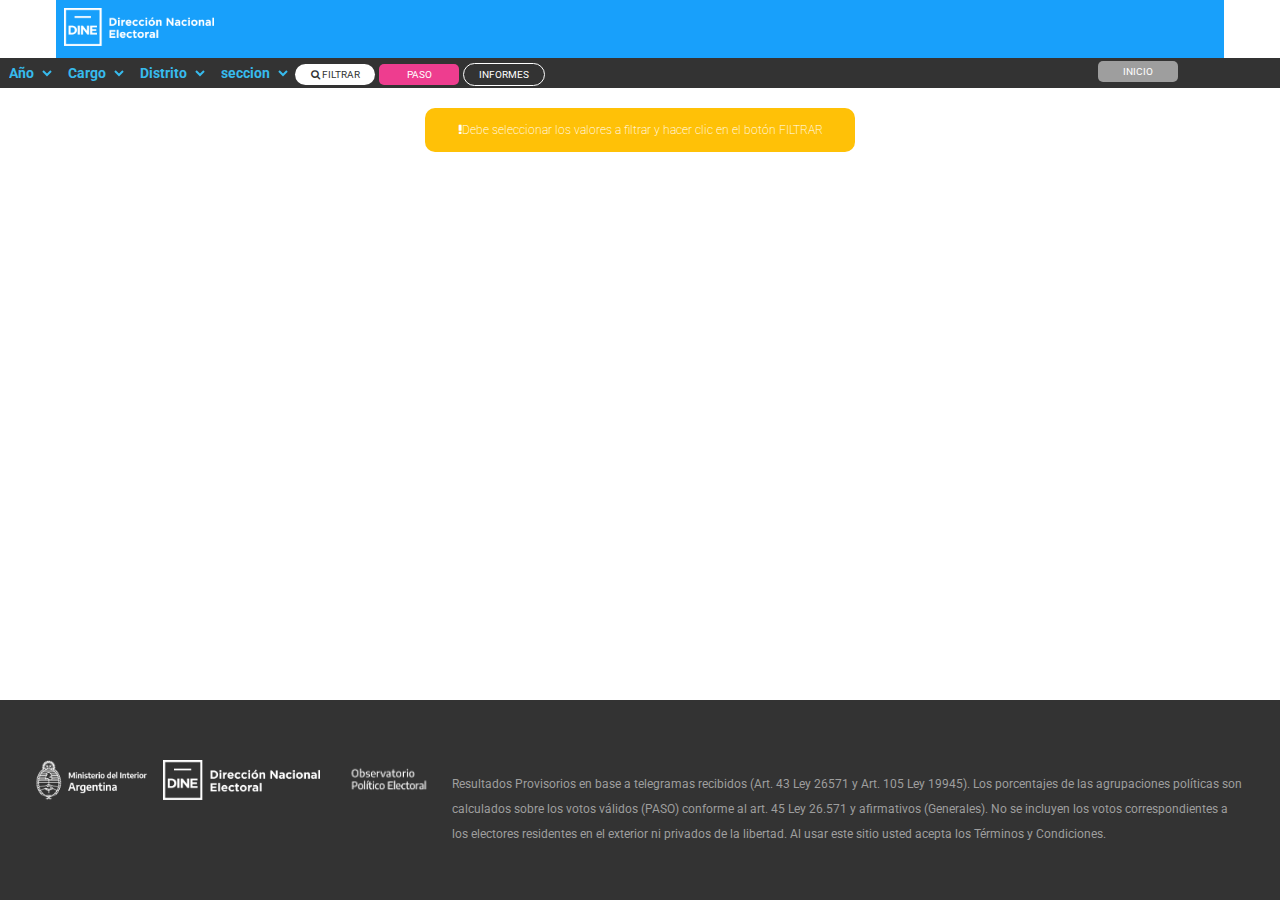
==== generales.html @ 9c4e00cb "parte 1 js" ====
<!DOCTYPE html>
<html lang="es">

<head>
    <meta charset="UTF-8" />
    <meta name="viewport" content="width=device-width, initial-scale=1.0" />
    <title>Sistema de Publicación de Resultados Electorales</title>
    <link rel="shortcut icon" type="image/png" href="img/icons/favicon-16x16.png">
    <!-- Estilos CSS -->
    <link rel="stylesheet" href="css/pages/generales.css">
    <link rel="stylesheet" href="css/common.css" />
    <link rel="stylesheet" href="https://cdnjs.cloudflare.com/ajax/libs/font-awesome/4.7.0/css/font-awesome.min.css">
    <script src="js/pages/general.js" defer></script>
    <script src="js/common.js" defer></script>
    <script src="js/pages/mapas.js" defer></script>
</head>

<body id="body">
    <header>
        <!--Barra de logo portal-->
        <div class="header-page">
            <a href="index.html"><img src="img/icons/Logo_DINE_negativo.a88f983e.png" alt="logo" class="logo"
                    width="150px"></a>
        </div>

        <!--Barra de menú principal-->
        <div class="barra-menu">


            <form action="">


                <select name="año" id="año" class="combo" onchange="elegirAño();"> <!--filtro año-->
                    <option disabled selected value="">Año</option>
                </select>

                <select name="cargo" id="cargo" class="combo" onchange="elegirCargo();"> <!--filtro cargo-->
                    <option disabled selected value="">Cargo</option>
                </select>

                <select name="distrito" id="distrito" class="combo" onchange="elegirDistrito();"> <!--filtro distrito-->
                    <option disabled selected value="">Distrito</option>
                </select>
                <input type="hidden" id="hdSeccionProvincial" name="hdSeccionProvincial">

                <select name="seccion" id="seccion" class="combo" onchange="elegirSeccion();">
                    <option disabled selected value="">seccion</option>
                </select>

                <a href="#" class="filtrar" onclick="filtrar();"><i class="fa fa-search"></i> filtrar</a>
                <!--boton filtrar con lupa-->

                <a href="paso.html" class="boton-menu-paso">Paso</a>

                <a href="informes.html" class="boton-informes">INFORMES</a> <!--boton informes-->



                <a href="index.html" class="inicio">INICIO</a><!--boton inicio-->

            </form>
        </div>

    </header>

    <!-- Contenido principal de la página -->
    <main>

        <section id="sec-messages">
            <p hidden class="error" id="error"><i class="fa fa-exclamation-triangle"></i> Error.Se produjo un error al
                intentar agregar
                resultados al informe</p> <!--mensaje de error-->
            <p hidden class="exito" id="exito"><i class="fa fa-thumbs-up"></i> Se agrego con exito el resultado al
                informe</p>
            <!--mensaje de exito-->
            <p class="incompleta" id="incompleta"><i class="fa fa-exclamation"></i>Debe seleccionar los valores a
                filtrar y hacer clic en el botón FILTRAR</p>
        </section>




        <section id="sec-titulo" hidden>
            <!--Seccion para agregar una palicula favorita por codigo-->
            <h2 id="titulo"></h2>
            <p id="subtitulo" class="texto-path"></p>
        </section>




        <section id="sec-contenido">
            <!--Seccion para contenido de la página-->
            <div id="misma-linea">
                <div hidden id="boton-enviar"><button  class="enviar-informe" id="botonInformes"
                        onclick="agregarInforme();">+AGREGAR A INFORME</button></div>


                <div id="cuadro-informativo" hidden>
                    <div class="mesas-escrutadas" hidden>
                        <svg version="1.1" id="Capa_1" xmlns="http://www.w3.org/2000/svg"
                            xmlns:xlink="http://www.w3.org/1999/xlink" x="0px" y="0px" width="841.889px"
                            height="595.281px" viewBox="0 0 841.889 595.281" enable-background="new 0 0 841.889 595.281"
                            xml:space="preserve" class="v-icon__component theme--light"
                            style="font-size: 70px; height: 70px; width: 70px;">
                            <g>
                                <path fill="#FFFFFF"
                                    d="M671.434,227.503l-43.614-14.145c-2.358-1.179-4.716-1.179-8.252,1.179 c-2.357,1.179-4.715,3.536-4.715,5.894l-1.179,3.536c-9.431-8.251-22.396-20.039-34.185-35.363V31.827 c0-7.072-5.894-11.788-11.788-11.788H198.746c-7.073,0-11.788,5.895-11.788,11.788v530.448c0,7.072,4.715,11.787,11.788,11.787 h368.955c7.073,0,11.788-4.715,11.788-11.787V348.917c1.179,2.357,3.536,3.536,4.715,4.716l44.794,14.145c1.179,0,2.357,0,3.536,0 c4.715,0,8.251-2.357,9.43-7.072s-1.179-10.609-5.894-12.967l0,0l-34.185-11.787l30.648-102.554l34.185,10.608l0,0 c4.715,1.179,10.608-1.179,12.966-7.072C679.685,234.576,676.149,228.682,671.434,227.503z M555.914,550.487H210.533V43.615 h345.381v113.162c-29.47-25.934-77.799-21.218-83.693-20.039l-3.536-34.185h35.363c5.894,0,10.609-4.715,10.609-10.609 c0-5.894-4.716-10.608-10.609-10.608H262.4c-4.715,2.357-9.43,7.072-9.43,12.966c0,5.895,4.715,10.609,10.608,10.609h35.363 l-11.787,132.022c0,2.357,1.179,5.894,2.357,8.251c2.357,2.358,4.715,3.537,7.072,3.537h103.731 c5.895,9.43,15.324,12.966,16.503,14.145c0,0,29.47,15.324,51.866,24.755c12.967,5.894,15.324,9.43,20.039,14.145 c2.357,3.537,5.894,7.073,10.609,10.609c14.146,12.967,34.185,14.146,40.078,15.324l17.682,4.715L555.914,550.487z M456.897,203.927l-8.251-3.536c-1.179-1.179-17.682-8.251-31.827-3.536c-8.251,2.357-14.145,8.251-18.86,17.682 c-2.357,4.715-3.536,8.251-3.536,12.967h-87.229l10.608-122.593h130.844L456.897,203.927z M585.383,319.448l-42.436-11.788 c-1.179,0-2.357,0-3.536,0c0,0-17.682,0-28.291-9.431c-3.536-3.536-5.894-7.072-8.251-9.43 c-5.894-7.073-11.788-12.967-27.112-20.039c-22.396-9.431-50.687-24.755-51.865-24.755c0,0-7.073-3.536-9.431-9.43 c-1.179-3.536-1.179-7.072,1.179-10.609c2.357-4.715,4.716-5.894,7.073-7.072c5.894-2.357,14.145,1.179,17.682,2.357l62.475,25.933 c4.715,1.18,15.324,4.716,22.396-2.357c4.715-4.715,3.536-11.787-2.357-21.218c-10.609-16.503-29.469-20.039-37.721-20.039 c-1.179,0-2.357,0-2.357,0c-1.179,0-2.357,0-3.536,0l0,0l-4.716-36.542l-1.179-8.251c0,0,0,0,1.179,09c0,0,56.581-8.252,76.621,24.754c15.323,25.933,38.899,50.688,56.58,62.475L585.383,319.448z">
                                </path>
                                <path fill="#FFFFFF"
                                    d="M368.49,179.174c2.357,1.179,3.536,2.357,5.894,2.357l0,0l0,0c3.536,0,5.895-1.179,8.252-3.536 l29.469-35.363c3.536-4.715,2.357-10.609-1.179-14.146c-2.357-1.179-4.715-2.357-7.072-2.357c-2.358,0-4.716,1.179-7.073,3.536 l-12.966,15.324l-9.431,11.788l-5.894-4.716l-4.715-3.536c-4.716-3.536-10.609-2.357-14.146,2.357 c-3.536,4.716-2.357,10.609,2.357,14.146L368.49,179.174z">
                                </path>
                                <path fill="#FFFFFF"
                                    d="M427.428,359.526c0-2.357,0-3.536,0-5.894c0,0,0,0,0-1.18l0,0l0,0c0-28.29-20.039-50.688-44.793-50.688 c-24.755,0-44.794,22.397-44.794,50.688l0,0l0,0c0,2.358,0,4.716,0,7.073c-14.145,16.503-23.575,40.078-23.575,67.189l0,0l0,0 c0,48.33,30.648,88.408,68.369,88.408c37.72,0,68.368-40.078,68.368-88.408l0,0l0,0 C451.003,399.604,441.573,376.029,427.428,359.526z M382.635,495.085c-23.576,0-43.615-25.933-47.151-57.76h94.302 C427.428,469.152,407.389,495.085,382.635,495.085z M406.21,344.202c-7.073-3.536-15.324-5.894-23.575-5.894 c-8.252,0-16.503,2.357-23.576,5.894c3.537-12.967,12.967-21.218,23.576-21.218C394.422,321.805,403.853,331.235,406.21,344.202z M382.635,358.347c23.575,0,43.614,24.754,47.15,57.76h-94.302C339.02,383.101,359.059,358.347,382.635,358.347z">
                                </path>
                            </g>
                        </svg>
                        <div class="contenido">
                            <p class="titulo-mesas"></p>
                            <p id="porcentaje-mesas"></p>
                        </div>

                    </div>

                    <div class="electores" hidden>

                        <svg version="1.1" id="Layer_1" xmlns="http://www.w3.org/2000/svg"
                            xmlns:xlink="http://www.w3.org/1999/xlink" x="0px" y="0px" width="841.889px"
                            height="595.281px" viewBox="0 0 841.889 595.281" enable-background="new 0 0 841.889 595.281"
                            xml:space="preserve" class="v-icon__component theme--light"
                            style="font-size: 50px; height: 50px; width: 50px;">
                            <title>comunidad</title>
                            <path fill="#FFFFFF"
                                d="M462.824,342.115h-0.59c-3.125-1.252-6.67-0.854-9.438,1.062c-10.771,7.341-23.424,11.436-36.453,11.797
                                   c-13.2-0.436-26.022-4.519-37.043-11.797c-2.89-1.642-6.43-1.642-9.319,0c-54.148,26.779-76.682,98.859-71.845,112.897
                                   c0.632,1.725,1.735,3.237,3.186,4.365c34.136,22.816,73.983,35.608,115.021,36.925c41.28-0.521,81.446-13.472,115.257-37.161
                                   c1.454-1.173,2.557-2.724,3.186-4.482C539.387,440.739,516.973,368.659,462.824,342.115z M458.813,359.693
                                   c5.067,2.88,9.848,6.237,14.275,10.027l-21.707,27.016l-21.353-26.426c10.135-1.979,19.866-5.647,28.784-10.854V359.693z
                                   M434.039,395.084l-17.342,20.999c0,0,0,0.59,0,0.826c0,0.235,0,0,0-0.826l-17.224-20.999l17.578-21.471L434.039,395.084z
                                   M373.992,359.693c8.952,5.199,18.728,8.83,28.902,10.735l-21.588,26.308l-22.061-27.252c4.616-3.762,9.55-7.117,14.746-10.027
                                   V359.693z M315.007,447.464c5.307-26.169,17.715-50.372,35.863-69.957l25.6,32.088c1.272,1.329,3,2.13,4.837,2.241
                                   c1.824-0.022,3.548-0.841,4.719-2.241l4.837-5.898l12.977,15.69l-31.853,52.497c-20.349-4.863-39.705-13.204-57.216-24.656
                                   L315.007,447.464z M416.579,478.725c-10.703-0.196-21.366-1.381-31.852-3.539l31.852-52.143l32.088,52.496
                                   c-10.662,1.965-21.481,2.952-32.323,2.95L416.579,478.725z M461.29,472.709l-32.441-52.851l12.977-15.69l4.955,5.898
                                   c1.138,1.441,2.883,2.27,4.719,2.242l0,0c1.824-0.023,3.548-0.842,4.719-2.242l25.718-32.56
                                   c18.07,19.442,30.544,43.411,36.099,69.367c-17.312,11.868-36.609,20.539-56.979,25.6L461.29,472.709z">
                            </path>
                            <path fill="#FFFFFF" d="M416.462,340.935c45.3,0,81.753-54.856,81.753-100.157c1.717-45.184-33.521-83.204-78.705-84.92
                                   s-83.204,33.521-84.92,78.706c-0.078,2.07-0.078,4.144,0,6.214C334.59,286.079,371.043,340.935,416.462,340.935z
                                   M480.756,240.778c0,1.298,0,2.596,0,3.894c-18.168-6.606-25.364-40.229-27.842-56.98C470.381,199.714,480.797,219.574,480.756,240.778z
                                   M352.05,240.778c0.387-35.316,29.094-63.76,64.412-63.822c7.58,0.036,15.093,1.435,22.178,4.129
                                   c-5.771,25.088-21.943,46.535-44.475,58.985c-12.627,7.394-27.523,9.911-41.88,7.079C352.168,244.553,352.05,242.666,352.05,240.778
                                   z M362.549,260.244c13.056-0.269,25.851-3.71,37.278-10.028c19.154-10.271,34.437-26.506,43.531-46.244
                                   c4.719,20.645,14.864,47.188,35.392,53.087c-6.96,32.56-33.268,66.418-62.406,66.418s-54.03-32.089-61.816-63.94
                                   C357.182,259.952,359.863,260.188,362.549,260.244z">
                            </path>
                            <path fill="#FFFFFF"
                                d="M542.454,249.036l0.944,3.186c0.522,1.727,0.839,3.508,0.943,5.309l0,0c-0.551,1.18-1.966,3.657-4.247,7.433
                                   l-1.062,1.77c-1.563,2.695-1.181,6.096,0.943,8.376c6.438,6.525,14.637,11.034,23.595,12.977c0.584,0.114,1.185,0.114,1.77,0
                                   c3.892,0.367,7.345-2.489,7.713-6.381c0.352-3.722-2.251-7.075-5.943-7.658c-4.577-1.021-8.934-2.859-12.859-5.427
                                   c1.602-2.582,2.87-5.356,3.775-8.258c0.116-1.177,0.116-2.362,0-3.539c-0.062-3.077-0.537-6.133-1.416-9.083l-0.943-3.422
                                   c0-1.298-0.826-2.595-1.18-3.893v-1.18c-3.318-7.425-5.047-15.462-5.073-23.595c0.729-30.418,25.977-54.486,56.395-53.759
                                   s54.486,25.977,53.759,56.395c-0.187,7.795-2.025,15.461-5.395,22.492l-2.124,7.433c-0.941,3.021-1.457,6.157-1.533,9.319
                                   c-0.116,1.177-0.116,2.362,0,3.539c-0.056,0.352-0.056,0.71,0,1.062c0.976,2.515,2.201,4.926,3.657,7.196
                                   c-2.936,1.979-6.159,3.49-9.556,4.483c-3.891,0.815-6.383,4.629-5.567,8.52c0.815,3.89,4.63,6.382,8.52,5.566
                                   c0.443-0.093,0.877-0.228,1.294-0.401c7.512-2.082,14.32-6.159,19.701-11.797c2.093-2.286,2.518-5.642,1.062-8.376l-1.062-1.77
                                   c-0.943-1.534-3.421-5.663-4.246-7.314v-0.59c0.017-1.81,0.336-3.604,0.943-5.309c0.59-2.478,1.298-4.837,1.77-6.371
                                   c15.945-34.834,0.633-75.999-34.201-91.944s-75.999-0.633-91.944,34.201c-8.279,18.087-8.396,38.857-0.319,57.036L542.454,249.036z">
                            </path>
                            <path fill="#FFFFFF" d="M642.375,297.64c-2.532-1.03-5.412-0.72-7.668,0.825c-8.872,5.963-19.276,9.24-29.965,9.438
                                   c-10.801-0.386-21.289-3.732-30.318-9.674c-2.138-1.544-4.956-1.771-7.313-0.59l0,0c-23.636,13.269-41.938,34.323-51.789,59.575
                                   c3.657,4.247,7.078,8.612,10.263,12.977c5.804-16.099,14.791-30.863,26.426-43.413l24.42,27.134
                                   c0.923,1.054,2.257,1.656,3.657,1.651l0,0c1.508-0.124,2.886-0.899,3.775-2.124l20.526-29.729l20.881,30.201
                                   c0.928,1.18,2.285,1.943,3.775,2.123l0,0c1.43-0.02,2.79-0.615,3.774-1.651l24.893-27.134c15.105,16.03,25.513,35.905,30.082,57.452
                                   c-24.783,16.33-53.728,25.214-83.405,25.6c-22.516-0.792-44.649-6.045-65.12-15.454c3.217,5.863,6.131,11.888,8.73,18.05
                                   c18.353,6.987,37.713,10.971,57.334,11.797c33.779-0.463,66.647-11.022,94.376-30.318c1.199-0.993,2.098-2.301,2.596-3.775
                                   C705.608,378.923,687.204,319.819,642.375,297.64z M579.615,342.705l-20.881-22.65c3.726-2.86,7.67-5.425,11.797-7.668
                                   c7.562,4.349,15.827,7.343,24.42,8.848L579.615,342.705z M629.989,342.705l-14.864-21.353c8.595-1.564,16.855-4.598,24.42-8.966
                                   c4.164,2.182,8.113,4.749,11.797,7.668L629.989,342.705z">
                            </path>
                            <path fill="#FFFFFF"
                                d="M628.337,190.877c-1.385-2.284-4.359-3.014-6.644-1.628c-1.115,0.676-1.91,1.773-2.204,3.044
                                   c-6.253,27.959-24.774,29.492-39.639,30.79c-8.729,0.708-18.639,1.651-18.639,11.207c0,24.185,19.465,53.323,43.53,53.323
                                   c24.066,0,43.649-29.139,43.649-53.323C643.531,219.045,636.794,204.462,628.337,190.877z M604.743,278.057
                                   c-17.932,0-33.976-24.42-34.094-43.649c3.214-1.169,6.607-1.768,10.027-1.77c13.213-1.18,34.447-2.949,44.711-27.251
                                   c5.456,9.175,9.925,18.903,13.331,29.021C638.719,253.637,622.792,278.057,604.743,278.057z">
                            </path>
                            <path fill="#FFFFFF" d="M313.709,362.996c3.304-4.011,6.843-7.903,10.5-11.797c-10.078-22.699-27.316-41.47-49.076-53.44l0,0
                                   c-2.572-1.03-5.487-0.721-7.786,0.825c-8.815,5.99-19.19,9.271-29.847,9.438c-10.771-0.347-21.232-3.697-30.2-9.674
                                   c-2.422-1.345-5.365-1.345-7.786,0c-44.476,22.061-62.879,81.046-58.985,92.606c0.544,1.449,1.483,2.717,2.713,3.657
                                   c28.015,18.697,60.712,29.161,94.377,30.201c16.017-0.268,31.911-2.851,47.188-7.669c1.908-5.903,4.153-11.693,6.724-17.341
                                   c-14.479,5.61-29.701,9.067-45.183,10.263l25.01-51.553c1.152-2.354,0.273-5.196-2.005-6.488l-10.146-5.898l21.234-27.605
                                   C295.008,330.396,306.432,345.669,313.709,362.996z M153.741,384.349c5.684-25.848,19.895-49.032,40.346-65.828l21.234,27.487
                                   l-10.146,5.898c-2.234,1.332-3.06,4.165-1.887,6.488l24.892,51.554C201.697,407.4,176.191,398.629,153.741,384.349z
                                   M232.192,396.146l-18.285-37.751l10.971-6.488c1.257-0.7,2.157-1.9,2.478-3.304c0.226-1.408-0.114-2.85-0.943-4.011l-24.303-32.088
                                   l0,0c9.059,5.185,19.108,8.401,29.493,9.438c0.472,22.65,0.708,55.564,0.59,73.731V396.146z M247.764,344.593
                                   c-1.677,2.163-1.283,5.275,0.879,6.952c0.171,0.132,0.35,0.253,0.536,0.362l10.972,6.488l-17.932,38.341c0-12.505,0-35.392,0-74.204
                                   c10.56-1.072,20.771-4.369,29.965-9.673l0,0L247.764,344.593z">
                            </path>
                            <path fill="#FFFFFF" d="M180.521,255.171c5.19,10.382,23.594,41.525,56.743,41.525c33.15,0,51.554-31.144,56.744-41.525
                                   c7.55-3.822,12.906-10.921,14.511-19.229c4.03-10.152,3.024-21.612-2.714-30.908c-1.321-1.697-2.869-3.205-4.601-4.482
                                   c-9.042-35.281-44.972-56.552-80.253-47.51c-23.321,5.977-41.532,24.188-47.509,47.51c-1.962,1.255-3.68,2.854-5.073,4.719
                                   c-5.66,9.234-6.664,20.588-2.713,30.672C167.249,244.36,172.775,251.508,180.521,255.171z M180.521,214.235
                                   c1.003-1.31,2.491-2.16,4.129-2.359l0,0c0.77,0.139,1.506-0.372,1.645-1.142c0.003-0.013,0.005-0.025,0.007-0.038
                                   c3.3-27.756,28.475-47.581,56.231-44.282c27.756,3.3,47.581,28.476,44.282,56.232c-1.465,12.33-6.69,23.515-15.232,33.058
                                   c-0.775,0.773-1.15,1.877-1.014,2.978c0.135,1.1,0.774,1.999,1.645,2.138c1.638,0.199,3.126-1.05,4.129-2.359
                                   c1.002-1.31,1.425-2.978,1.201-4.61c-0.554-5.015-1.981-9.974-4.207-14.82c-8.948-20.472-29.349-34.548-52.991-34.954
                                   c-23.548,0.422-44.031,14.704-52.997,35.176c-2.226,4.846-3.653,9.805-4.208,14.82
                                   C179.096,216.257,179.518,215.546,180.521,214.235z">
                            </path>
                        </svg>

                        <div class="contenido">
                            <p class="titulo-elec">Electores</p>
                            <p id="porcentaje-elec">44%</p>
                        </div>

                    </div>

                    <div class="participacion" hidden>

                        <svg version="1.1" id="Layer_1" xmlns="http://www.w3.org/2000/svg"
                            xmlns:xlink="http://www.w3.org/1999/xlink" x="0px" y="0px" width="841.889px"
                            height="595.281px" viewBox="0 0 841.889 595.281" enable-background="new 0 0 841.889 595.281"
                            xml:space="preserve" class="v-icon__component theme--light"
                            style="font-size: 50px; height: 50px; width: 50px;">
                            <title>participacion</title>
                            <path fill="#FFFFFF"
                                d="M508.832,212.347c-2.05-2.229-4.488-4.068-7.195-5.427c-2.793-1.033-5.824-1.238-8.73-0.59
                        c-1.705,0.26-3.37,0.735-4.955,1.416c-10.957,5.935-20.277,14.485-27.133,24.892c-4.26,6.344-10.35,11.24-17.46,14.038
                        V116.909c1.236-5.799-2.462-11.501-8.261-12.737s-11.502,2.462-12.737,8.261c-0.315,1.476-0.315,3.001,0,4.477v70.782
                        c0,2.802-2.271,5.073-5.073,5.073s-5.072-2.271-5.072-5.073V97.326c0.751-6.472-3.886-12.327-10.357-13.079
                        c-0.048-0.006-0.095-0.011-0.143-0.016c-6.479,0.673-11.188,6.473-10.515,12.953c0.005,0.047,0.011,0.095,0.016,0.142v90.247
                        c0,2.802-2.271,5.073-5.072,5.073c-2.802,0-5.073-2.271-5.073-5.073v-80.81c0.771-6.364-3.682-12.18-10.027-13.095
                        c-6.48,0.673-11.188,6.473-10.515,12.953c0.005,0.047,0.01,0.095,0.016,0.142v90.365c0,2.802-2.271,5.073-5.073,5.073
                        s-5.072-2.271-5.072-5.073v-61.816c0.751-6.472-3.886-12.327-10.357-13.079c-0.048-0.005-0.095-0.011-0.143-0.016
                        c-6.48,0.674-11.188,6.473-10.515,12.953c0.005,0.047,0.01,0.095,0.016,0.142v128.234c-1.572,18.48,6.725,36.419,21.824,47.188
                        h81.636c11.325-6.8,20.806-16.28,27.605-27.605c2.595-4.837,4.837-9.319,7.078-13.566c6.687-16.377,16.459-31.315,28.785-44.003
                        c3.446-2.846,7.115-5.409,10.971-7.668c1.093-0.64,1.863-1.711,2.123-2.949C509.631,214.033,509.414,213.078,508.832,212.347z">
                            </path>
                            <path fill="#FFFFFF" d="M328.573,348.25h127.645c4.495,0,8.14,3.645,8.14,8.14l0,0v154.66l0,0H320.552l0,0V356.272
                        C320.615,351.868,324.17,348.313,328.573,348.25z">
                            </path>
                            <rect x="339.073" y="317.695" fill="#FFFFFF" width="108.061" height="22.533"></rect>
                            <path fill="#FFFFFF" d="M657.24,282.422c-1.578-1.706-3.458-3.105-5.544-4.129c-2.162-0.592-4.444-0.592-6.606,0
                        c-1.346,0.213-2.655,0.61-3.894,1.18c-8.328,4.552-15.416,11.073-20.645,18.993c-3.306,4.799-7.938,8.529-13.331,10.736
                        v-99.804c1.083-4.431-1.632-8.899-6.062-9.982c-4.431-1.082-8.899,1.632-9.982,6.062c-0.314,1.288-0.314,2.632,0,3.92V263.9
                        c0.207,2.307-1.473,4.354-3.774,4.602c-2.343-0.122-4.143-2.12-4.021-4.462c0.002-0.047,0.005-0.093,0.009-0.14v-69.484
                        c1.083-4.431-1.632-8.899-6.062-9.981c-4.431-1.083-8.899,1.631-9.982,6.062c-0.315,1.288-0.315,2.632,0,3.92v69.013
                        c0.373,2.117-1.041,4.137-3.159,4.51c-2.117,0.372-4.136-1.042-4.509-3.159c-0.078-0.447-0.078-0.904,0-1.351v-61.816
                        c0.939-4.463-1.918-8.843-6.381-9.781c-4.463-0.939-8.842,1.917-9.781,6.381c-0.235,1.121-0.235,2.279,0,3.4v69.721
                        c0.737,2.02-0.303,4.255-2.322,4.992c-2.02,0.736-4.254-0.303-4.991-2.322c-0.315-0.862-0.315-1.808,0-2.67v-47.188
                        c0.938-4.463-1.918-8.842-6.381-9.781s-8.843,1.918-9.781,6.381c-0.236,1.121-0.236,2.279,0,3.4v98.152
                        c-1.186,13.88,4.937,27.377,16.162,35.627h62.524c8.877-5.241,16.299-12.623,21.588-21.471l5.309-10.382
                        c5.146-12.51,12.633-23.922,22.061-33.622c2.67-2.135,5.467-4.104,8.376-5.898c0.834-0.489,1.431-1.3,1.652-2.241
                        C657.869,283.641,657.694,282.938,657.24,282.422z">
                            </path>
                            <path fill="#FFFFFF" d="M519.332,386.472h97.68c3.453,0,6.252,2.799,6.252,6.252v117.971l0,0H512.608l0,0V392.724
                        c-0.01-3.453,2.781-6.26,6.234-6.27C519.006,386.454,519.169,386.46,519.332,386.472z">
                            </path>
                            <rect x="527.354" y="363.114" fill="#FFFFFF" width="82.698" height="17.224"></rect>
                            <path fill="#FFFFFF"
                                d="M304.508,320.173c-1.309-1.415-2.869-2.575-4.602-3.421c-1.851-0.524-3.812-0.524-5.662,0
                        l-3.186,0.943c-6.955,3.823-12.869,9.291-17.224,15.927c-2.748,4.048-6.654,7.173-11.207,8.966v-83.76
                        c0.419-4.117-2.505-7.824-6.606-8.376c-4.149,0.493-7.14,4.218-6.725,8.376v45.536c0.135,1.95-1.337,3.641-3.287,3.774
                        c-0.005,0.001-0.011,0.001-0.016,0.001c-1.909-0.187-3.322-1.861-3.186-3.775v-57.688c0.352-4.139-2.607-7.824-6.725-8.376
                        c-4.116,0.552-7.075,4.237-6.724,8.376v57.688c0.343,1.792-0.831,3.523-2.623,3.866c-1.792,0.344-3.522-0.831-3.865-2.623
                        c-0.079-0.41-0.079-0.832,0-1.243v-51.671c0.412-4.134-2.593-7.824-6.725-8.258c-4.1,0.493-7.071,4.144-6.724,8.258v57.688
                        c0.001,1.759-1.425,3.186-3.184,3.187s-3.186-1.425-3.187-3.184c0-0.001,0-0.002,0-0.003v-39.049
                        c0.352-4.139-2.607-7.824-6.725-8.376c-4.149,0.493-7.139,4.218-6.725,8.376v82.58c-1.079,11.861,4.222,23.405,13.921,30.318
                        h52.144c7.469-4.531,13.645-10.91,17.931-18.521l4.483-8.612c4.286-10.447,10.533-19.979,18.403-28.077
                        c2.212-1.854,4.58-3.511,7.078-4.954c0.715-0.38,1.199-1.085,1.298-1.888C305.219,321.508,305.073,320.68,304.508,320.173z">
                            </path>
                            <path fill="#FFFFFF" d="M189.368,406.999h81.518c2.867,0,5.19,2.324,5.19,5.191v98.859l0,0h-91.898l0,0V412.19
                        C184.178,409.323,186.501,406.999,189.368,406.999z">
                            </path>
                            <rect x="195.975" y="387.534" fill="#FFFFFF" width="69.013" height="14.393"></rect>
                        </svg>


                        <div class="contenido">
                            <p class="titulo-part">Participacion sobre escrutado</p>
                            <p id="porcentaje-part">44%</p>
                        </div>
                    </div>

                </div>

            </div>

            <!--si le pongo hidden a todo el div, no me lo oculta-->
            <div class="recuadros-centrales">

                <div hidden class="agrupaciones">
                    <p>Agrupaciones políticas</p>
                    <div class="barras">
                        <p class="titulo-agrupacion">juntos por el cambio</p>
                        <p>juntos</p>
                        <p>38000votos</p>
                        <div class="progress" style="background: var(--grafica-amarillo-claro);">
                            <div class="progress-bar" style="width:15%; background: var(--grafica-amarillo);">
                                <span class="progress-bar-text">15%</span>
                            </div>
                        </div>
                    </div>
                </div>

                <div class="mapas" id="mapas" hidden>
                    
                </div>




                <div hidden class="chart-wrap horizontal">
                    <p>Resumen de votos</p>
                    <div class="grid">
                        <div class="bar" style="--bar-value:85%;--bar-color:var(--grafica-amarillo);"
                            data-name="Partido 1" title="Your Blog 85%">
                        </div>
                        <div class="bar" style="--bar-value:23%; --bar-color:var(--grafica-lila); "
                            data-name="Partido 2" title="Medium 23%">
                        </div>
                        <div class="bar" style="--bar-value:7%; --bar-color:var(--grafica-bordo);" data-name="Partido 3"
                            title="Tumblr 7%"></div>
                        <div class="bar" style="--bar-value:38%; --bar-color:var(--grafica-celeste);"
                            data-name="Partido 4" title="Facebook 38%">
                        </div>
                        <div class="bar" style="--bar-value:35%; --bar-color:var(--grafica-lila-claro);"
                            data-name="Partido 5" title="YouTube 35%">
                        </div>
                        <div class="bar" style="--bar-value:30%; --bar-color:var(--grafica-bordo);"
                            data-name="Partido 6" title="LinkedIn 30%">
                        </div>
                        <div class="bar" style="--bar-value:5%; --bar-color:var(--grafica-amarillo);"
                            data-name="Partido 7" title="Twitter 5%"></div>
                        <div class="bar" style="--bar-value:20%; --bar-color:var(--grafica-amarillo);" data-name="Otros"
                            title="Other 20%">
                        </div>
                    </div>
                </div>
            </div>
        </section>

    </main>
    <!--Pie de página-->
    <footer>

        <div id="logos">
            <img src="img/icons/Ministerio-del-Interior_pluma.1ab9a7a7.png" alt="ministerio del interior"
                class="pie-imagen">
            <img src="img/Logo_DINE_negativo.png" alt="logo dine" class="pie-imagen">
            <img src="img/icons/logos_001-10.4430c8d5.png" alt="observatorio politico Electoral" class="pie-imagen">
            <p class="footer-p">Resultados Provisorios en base a telegramas recibidos (Art. 43 Ley 26571 y Art. 105
                Ley
                19945). Los
                porcentajes de las agrupaciones políticas son calculados sobre los votos válidos (PASO) conforme al
                art.
                45 Ley 26.571 y afirmativos (Generales). No se incluyen los votos correspondientes a los electores
                residentes en el exterior ni privados de la libertad. Al usar este sitio usted acepta los
                <a class="pagina-blanco" href="paginaenblanco.html">Términos y Condiciones.</a>
            </p>
        </div>

    </footer>
</body>


</html>
---- css/pages/generales.css ----
.filtrar {
    background-color: white;
    border-radius: 15px;
    padding: 5px;
    font-size: 10px;
    text-transform: uppercase;
    text-align: center;
    color: var(--textos);
    display: inline-block;
    /*sin esto no me deja ponerle tamaño*/
    width: 70px;
    text-decoration: none;

}

.inicio {
    background-color: var(--gris-claro);
    border-radius: 5px;
    padding: 5px;
    color: #FFF;
    font-size: 10px;
    text-transform: uppercase;
    text-align: center;
    width: 70px;
    text-decoration: none;
    display: inline-block;
    margin-top: 3px;
    position: absolute;
    right: 0px;
    margin-right: 8%;


}

.inicio:hover {
    color: var(--textos);
}

@media (max-width: 768px) { /*para que cuando se achique la patalla no se rompa*/
    .inicio {
        float: none; /*para que el boton inicio no quede en el lugar*/
        position: static; /* vuelve al valor por defecto */
    }
    .barra-menu{
        white-space: nowrap; /*para que no se divida */
        overflow-x: auto; /* barrita desplazamiento*/
     
    }
}

.boton-informes {
    border-radius: 15px;
    border: 1px solid white;
    color: #FFF;
    font-size: 10px;
    text-align: center;
    display: inline-block;
    /*sin esto no me deja ponerle tamaño*/
    width: 70px;
    text-decoration: none;
    padding: 5px;


}

.boton-informes:hover {
    background-color: var(--gris-claro);
}


.combo {
    background-color: transparent;
    border: none;
    font-size: 14px;
    height: 30px;
    padding: 5px;
    color: var(--celeste);
    font-weight: bold;
}

.boton-menu-paso {
    background-color: var(--magenta);
    border-radius: 5px;
    padding: 5px;
    color: #fff;
    font-size: 10px;
    text-transform: uppercase;
    text-align: center;
    display: inline-block;
    width: 70px;
    text-decoration: none;

}

.boton-menu-paso:hover {
    background-color: var(--gris-claro);
}





#sec-titulo {
    margin-left: 100px;

}



.texto-path {
    /*TEXTO ABAJO TITULO*/
    font-size: 14px;
    font-family: 'Roboto';
    color: var(--celeste);

}

#misma-linea{
    display: flex;
    justify-content: space-around;
    
}
.enviar-informe {
    background-color: var(--gris-claro);
    color: white;
    font-size: 15px;
    text-align: center;
    padding: 5px;
    border-radius: 5px;
    text-transform: uppercase;
    border: none;
    margin-left: 100px;
    margin-top: 50px;

}

/*BOTON ENVIAR INFORME*/

.enviar-informe:hover {
    color: var(--textos);
}

.mesas-escrutadas {
    background-color: var(--celeste);
    border-radius: 10px;
    margin: 15px;
    width: 184px;
    height: 70px;
    padding: 0.5rem 1rem;
    color: #FFF;
    font-size: 12px;
    display: flex;
}

.contenido > p {
    color: #FFF;
    font-size: 12px;

}


.electores {
    background-color: var(--magenta);
    border-radius: 10px;
    margin: 15px;
    width: 184px;
    height: 70px;
    padding: 0.5rem 1rem;
    color: #FFF;
    font-size: 12px;
    display: flex;
}





.participacion {
    background-color: var(--morado);
    border-radius: 10px;
    margin: 15px;
    width: 184px;
    height: 70px;
    padding: 0.5rem 1rem;
    color: #FFF;
    font-size: 12px;
    display: flex;

}


#misma-linea{
    display: none;
}


#cuadro-informativo {
    display: flex;
    flex-direction: row;
    justify-content: flex-end;
    margin-right: 50px;
    
}


.recuadros-centrales {
    display: flex;
    align-items: center;
    justify-content: center;
}

.recuadros-centrales>div {
    border-radius: 25px;
    border: 1px var(--borde-Grilla) solid;
    box-shadow: 2px 2px 2px 1px rgba(0, 0, 0, 0.2);
    height: 370px;
    width: 30%;
    margin: 2%;
    margin-bottom: 10%;

}

.chart-wrap>p,
.mapas>p,
.agrupaciones>p {
    font-weight: bold;
    text-align: center;
    padding: 1.8em 0px 0px;
    white-space: nowrap;

}


.barras {
    overflow-y: scroll;
    font-size: 11px;
    color: var(--textos);
    padding: 5px;
    text-transform: uppercase;
    font-weight: bold;
    

}
/*¡¡¡¡PREGUNTAR SOBRE CORRECCION DE BARRAS!!!!!!!!!!!*/

.titulo-agrupacion {
    font-size: 12px;
    font-weight: bold;
    border-bottom: 1px solid var(--borde-Grilla);
}



/*barra de progreso*/
.progress {
    height: 35px;
    width: 100%;
    border-radius: 5px;
    margin-bottom: 15px;
}

.progress-bar {
    height: 100%;
    display: flex;
    align-items: center;
    transition: width 0.25s;
    border-radius: 5px;
}

.progress-bar-text {
    margin-left: 10px;
    font-weight: bold;
    color: var(--textos);
    font-size: 9px;
}



.chart-wrap {
    --chart-width: 260px;
    --grid-color: #aaa;
    --bar-thickness: 25px;
    --bar-rounded: 3px;
    --bar-spacing: 10px;
    font-family: sans-serif;
    width: var(--chart-width);
}

.chart-wrap .title {
    font-weight: bold;
    padding: 1.8em 0 2.8em;
    text-align: center;
    white-space: nowrap;
}

/* cuando definimos el gráfico en horizontal, lo giramos 90 grados */
.chart-wrap.horizontal .grid {
    transform: rotate(-90deg);
}

.chart-wrap.horizontal .bar::after {
    /* giramos las letras para horizontal*/
    transform: rotate(45deg);
    padding-top: 0px;
    display: block;
}

.chart-wrap .grid {
    margin-left: 80px;
    position: relative;
    padding: 5px 0 5px 0;
    height: 80%;
    width: 50%;
    border-left: 2px solid var(--grid-color);
    font-size: 10px;

}

/* posicionamos el % del gráfico*/
.chart-wrap .grid::before {
    font-size: 0.8em;
    font-weight: bold;
    content: '0%';
    position: absolute;
    left: -0.5em;
    top: -1.5em;
}

.chart-wrap .grid::after {
    font-size: 0.8em;
    font-weight: bold;
    content: '100%';
    position: absolute;
    right: -1.5em;
    top: -1.5em;
}

/* giramos las valores de 0% y 100% para horizontal */
.chart-wrap.horizontal .grid::before,
.chart-wrap.horizontal .grid::after {
    transform: rotate(90deg);
}

.chart-wrap .bar {
    width: var(--bar-value);
    height: var(--bar-thickness);
    margin: var(--bar-spacing) 0;
    background-color: var(--bar-color);
    border-radius: 0 var(--bar-rounded) var(--bar-rounded) 0;
}

.chart-wrap .bar:hover {
    opacity: 0.7;
}

.chart-wrap .bar::after {
    content: attr(data-name);
    margin-left: 100%;
    padding: 10px;
    display: inline-block;
    white-space: nowrap;
}
---- css/common.css ----
@import url('https://fonts.googleapis.com/css?family=Roboto:100,300,400,500,700,900');

* {
  font-family: 'Roboto', sans-serif;
}

*:root {

  --magenta: #ee3d8f;
  --celeste: #37bbed;
  --morado: #9283be;
  --gris-claro: #9e9e9e;
  --titulos: #333;
  --textos: #333;
  --fondo-pantalla: rgb(235, 245, 251);
  --fondo-Cabecera: #18a0fb;
  --fondo-Footer: #333;
  --fondo-Menu: #333;
  --texto-footer: #9e9e9e;
  --titulo-Grilla: #727272;
  --borde-inferior-Grilla: #727272;
  --borde-Grilla: #c5c5c5;
  --grafica-amarillo: rgb(252, 210, 0);
  --grafica-amarillo-claro: rgba(252, 210, 0, 0.3);
  --grafica-celeste: rgb(0, 169, 232);
  --grafica-celeste-claro: rgba(0, 169, 232, 0.3);
  --grafica-bordo: rgb(171, 40, 40);
  --grafica-bordo-claro: rgba(171, 40, 40, 0.3);
  --grafica-lila: rgb(112, 76, 159);
  --grafica-lila-claro: rgba(112, 76, 159, 0.5);
  --grafica-lila2: rgb(77, 46, 110);
  --grafica-lila2-claro: rgba(77, 46, 110, 0.5);
  --grafica-gris: rgb(128, 128, 128);
  --grafica-gris-claro: rgb(128, 128, 128, 0.5);
  --grafica-verde: rgb(102, 171, 60);
  --grafica-verde-claro: rgba(102, 171, 60, 0.5);
  --mensaje-usuario-amarillo: #ffc107;
  --mensaje-usuario-verde: #28a745;
  --mensaje-usuario-rojo: #dc3545;
}

html,
body {
  margin: 0;
  padding: 0;
  background-color: rgb(255, 255, 255);
  height: 100%;


}
 /*en el body cuando no hay contenido asi, cuando pongo contenido, padding-bottom 15 px */

body {
  position: relative;
  margin: 0;

}

p {
  font-size: 12px;
  color: var(--textos);
  font-family: 'Roboto';
}

h1 {
  font-size: 26px;
  color: var(--titulos);
  font-family: 'Roboto';
  padding-bottom: 20px;
}

h2 {
  font-size: 22px;
  color: var(--titulos);
  font-family: 'Roboto';
}

h3 {
  font-size: 18px;
  color: var(--titulos);
  font-family: 'Roboto';
}

.header-page {
  padding: 0.5rem;
  background-color: var(--fondo-Cabecera);
  color: white;
  margin: 0px auto auto auto;
  width: 90%;

}

.barra-menu {
  margin-left: 0;
  /*con los dos margenes 13px y el padding de 20px queda mal */
  margin-right: 0;
  background-color: var(--fondo-Menu);
  width: 100%;
  color: white;

}

footer {
  background-color: var(--fondo-Footer);
  min-height: 200px;
  width: 100%;
  position: absolute;
  bottom: 0;
}



.footer-p {
  color: var(--texto-footer);
  line-height: 25px;
  margin-bottom: 0%;

}

.pie-imagen {
  height: 40px;
  margin-right: 15px;
  max-width: 100%;
}

#logos {
  display: flex;
  padding: 35px 35px 0px 35px;
  margin-top: 25px;

}

.pagina-blanco {
  text-decoration: none;
  color: var(--texto-footer);
}

@media screen and (max-width: 800px) and (max-height: 800px) {
  body {
    display: flex;
    
   
  flex-direction: column;
    min-height: 100vh;  
    margin: 0; /
  }
  
  main {
    flex: 1; /*  ocupa espacio disponible */
  }
  
  footer {
    background-color: var(--fondo-Footer);
    min-height: 200px;
    width: 100%;
    
  }
  
  
  #logos {
    display: flex;
    flex-wrap: wrap;
    padding: 35px;
    margin-top: 25px;
    justify-content: space-around;
  }
}

.error {
  background-color: var(--mensaje-usuario-rojo);
  width: 400px;
  margin: 20px auto;
  padding: 15px;
  border-radius: 10px;
  color: #FFffFF;
  font-size: 12px;
  font-weight: 200;
  text-align: center;

}

.exito {
  background-color: var(--mensaje-usuario-verde);
  width: 400px;
  margin: 20px auto;
  padding: 15px;
  border-radius: 10px;
  color: #FFffFF;
  font-size: 12px;
  font-weight: 200;
  text-align: center;

}

.incompleta {
  background-color: var(--mensaje-usuario-amarillo);
  width: 400px;
  margin: 20px auto;
  padding: 15px;
  border-radius: 10px;
  color: #FFffFF;
  font-size: 12px;
  font-weight: 200;
  text-align: center;

}
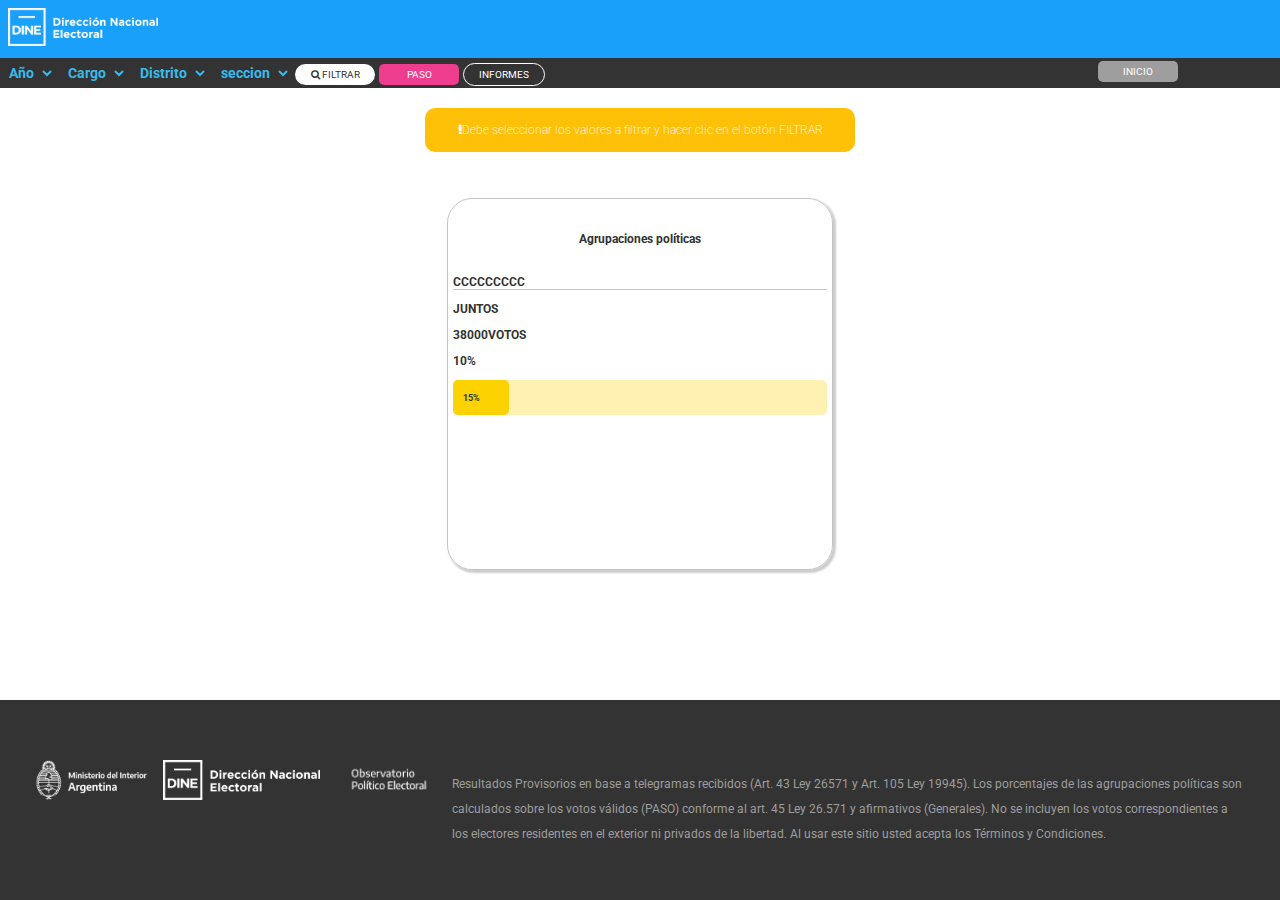
==== commit 9e3e208d: "avance 2" ====
--- a/generales.html
+++ b/generales.html
@@ -19,8 +19,12 @@
     <header>
         <!--Barra de logo portal-->
         <div class="header-page">
-            <a href="index.html"><img src="img/icons/Logo_DINE_negativo.a88f983e.png" alt="logo" class="logo"
-                    width="150px"></a>
+            <div class="header-page-conten">
+
+
+                <a href="index.html"><img src="img/icons/Logo_DINE_negativo.a88f983e.png" alt="logo" class="logo"
+                        width="150px"></a>
+            </div>
         </div>
 
         <!--Barra de menú principal-->
@@ -80,8 +84,9 @@
 
 
 
+        <!--titulo y subtitulo-->
         <section id="sec-titulo" hidden>
-            <!--Seccion para agregar una palicula favorita por codigo-->
+
             <h2 id="titulo"></h2>
             <p id="subtitulo" class="texto-path"></p>
         </section>
@@ -91,13 +96,15 @@
 
         <section id="sec-contenido">
             <!--Seccion para contenido de la página-->
-            <div id="misma-linea">
-                <div hidden id="boton-enviar"><button  class="enviar-informe" id="botonInformes"
-                        onclick="agregarInforme();">+AGREGAR A INFORME</button></div>
-
-
-                <div id="cuadro-informativo" hidden>
-                    <div class="mesas-escrutadas" hidden>
+            <div hidden id="misma-linea">
+                <div id="boton-enviar">
+                    <button class="enviar-informe" id="botonInformes" onclick="agregarInforme();">+AGREGAR A
+                        INFORME</button>
+                </div>
+
+
+                <div id="cuadro-informativo">
+                    <div class="mesas-escrutadas">
                         <svg version="1.1" id="Capa_1" xmlns="http://www.w3.org/2000/svg"
                             xmlns:xlink="http://www.w3.org/1999/xlink" x="0px" y="0px" width="841.889px"
                             height="595.281px" viewBox="0 0 841.889 595.281" enable-background="new 0 0 841.889 595.281"
@@ -122,7 +129,7 @@
 
                     </div>
 
-                    <div class="electores" hidden>
+                    <div class="electores">
 
                         <svg version="1.1" id="Layer_1" xmlns="http://www.w3.org/2000/svg"
                             xmlns:xlink="http://www.w3.org/1999/xlink" x="0px" y="0px" width="841.889px"
@@ -217,7 +224,7 @@
 
                     </div>
 
-                    <div class="participacion" hidden>
+                    <div class="participacion">
 
                         <svg version="1.1" id="Layer_1" xmlns="http://www.w3.org/2000/svg"
                             xmlns:xlink="http://www.w3.org/1999/xlink" x="0px" y="0px" width="841.889px"
@@ -282,6 +289,7 @@
                             <p class="titulo-part">Participacion sobre escrutado</p>
                             <p id="porcentaje-part">44%</p>
                         </div>
+
                     </div>
 
                 </div>
@@ -291,12 +299,16 @@
             <!--si le pongo hidden a todo el div, no me lo oculta-->
             <div class="recuadros-centrales">
 
-                <div hidden class="agrupaciones">
+
+
+                <!--AGUPACIONESSSSSSSSSSSSSSSSSSSSSSSSSSSSSSS-->
+                <div class="agrupaciones" id="contenedorAgrupaciones">
                     <p>Agrupaciones políticas</p>
                     <div class="barras">
-                        <p class="titulo-agrupacion">juntos por el cambio</p>
-                        <p>juntos</p>
-                        <p>38000votos</p>
+                        <p class="titulo-agrupacion">ccccccccc</p>
+                        <p id="nombre">juntos</p>
+                        <p id="valor">38000votos</p>
+                        <p id="votos">10%</p>
                         <div class="progress" style="background: var(--grafica-amarillo-claro);">
                             <div class="progress-bar" style="width:15%; background: var(--grafica-amarillo);">
                                 <span class="progress-bar-text">15%</span>
@@ -305,35 +317,45 @@
                     </div>
                 </div>
 
-                <div class="mapas" id="mapas" hidden>
-                    
-                </div>
-
-
-
-
+
+                <!--MAPAAAAAAAAAAAAAAAAAAAAAAAAA-->
+                <div class="mapas" id="mapas" hidden></div>
+
+
+
+
+                <!--RESUMENNNNNNNNNNNNNNNNN-->
                 <div hidden class="chart-wrap horizontal">
                     <p>Resumen de votos</p>
                     <div class="grid">
                         <div class="bar" style="--bar-value:85%;--bar-color:var(--grafica-amarillo);"
                             data-name="Partido 1" title="Your Blog 85%">
                         </div>
+
                         <div class="bar" style="--bar-value:23%; --bar-color:var(--grafica-lila); "
                             data-name="Partido 2" title="Medium 23%">
                         </div>
+
                         <div class="bar" style="--bar-value:7%; --bar-color:var(--grafica-bordo);" data-name="Partido 3"
-                            title="Tumblr 7%"></div>
+                            title="Tumblr 7%">
+                        </div>
+
                         <div class="bar" style="--bar-value:38%; --bar-color:var(--grafica-celeste);"
                             data-name="Partido 4" title="Facebook 38%">
                         </div>
+
                         <div class="bar" style="--bar-value:35%; --bar-color:var(--grafica-lila-claro);"
                             data-name="Partido 5" title="YouTube 35%">
                         </div>
+
                         <div class="bar" style="--bar-value:30%; --bar-color:var(--grafica-bordo);"
                             data-name="Partido 6" title="LinkedIn 30%">
                         </div>
+
                         <div class="bar" style="--bar-value:5%; --bar-color:var(--grafica-amarillo);"
-                            data-name="Partido 7" title="Twitter 5%"></div>
+                            data-name="Partido 7" title="Twitter 5%">
+                        </div>
+
                         <div class="bar" style="--bar-value:20%; --bar-color:var(--grafica-amarillo);" data-name="Otros"
                             title="Other 20%">
                         </div>
--- a/css/common.css
+++ b/css/common.css
@@ -51,10 +51,12 @@
  /*en el body cuando no hay contenido asi, cuando pongo contenido, padding-bottom 15 px */
 
 body {
-  position: relative;
   margin: 0;
-
-}
+  
+
+
+}
+
 
 p {
   font-size: 12px;
@@ -86,6 +88,10 @@
   background-color: var(--fondo-Cabecera);
   color: white;
   margin: 0px auto auto auto;
+  width: 100%;
+
+}
+.header-page-conten {
   width: 90%;
 
 }
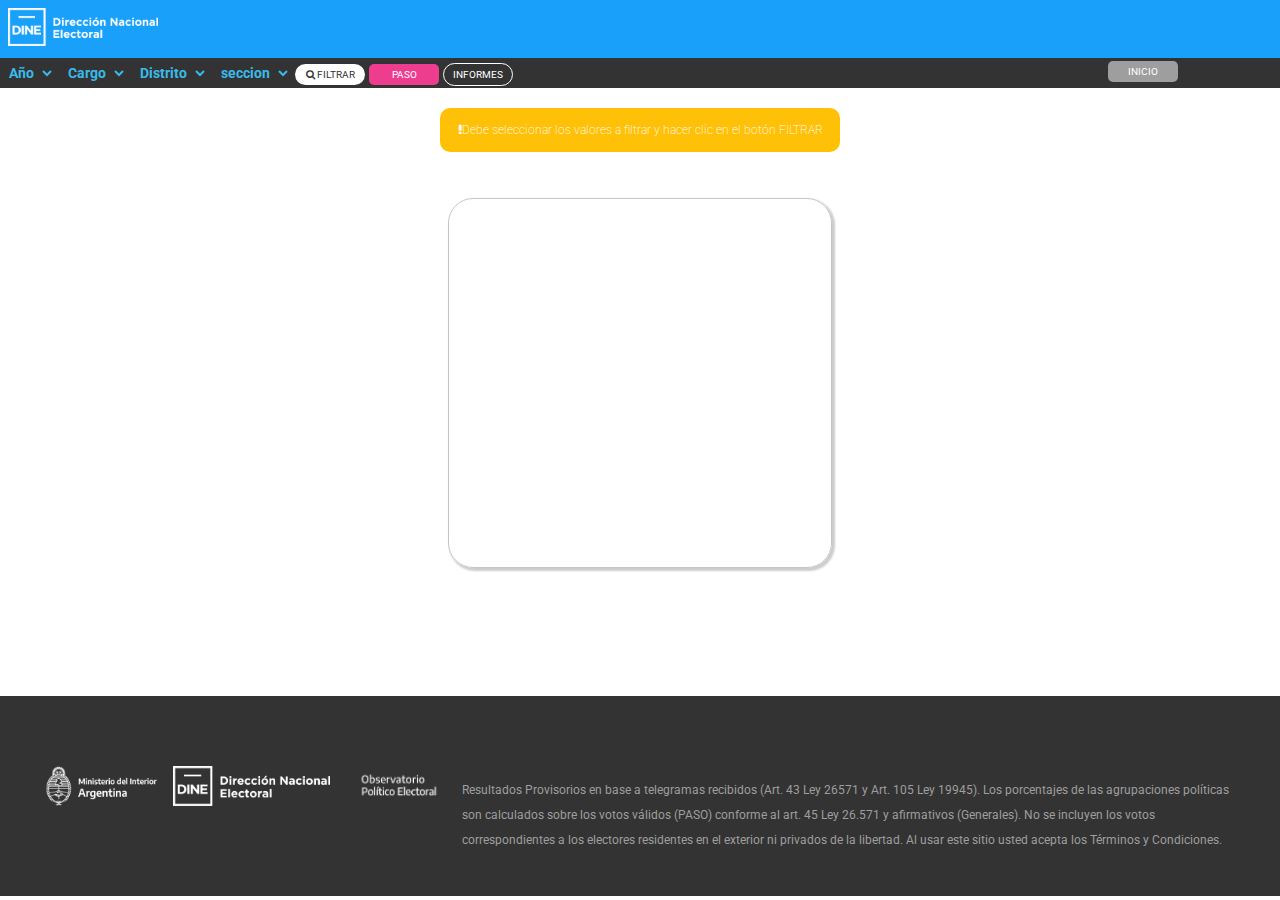
==== commit 9292085c: "parte 2 avance" ====
--- a/generales.html
+++ b/generales.html
@@ -16,129 +16,134 @@
 </head>
 
 <body id="body">
-    <header>
-        <!--Barra de logo portal-->
-        <div class="header-page">
-            <div class="header-page-conten">
-
-
-                <a href="index.html"><img src="img/icons/Logo_DINE_negativo.a88f983e.png" alt="logo" class="logo"
-                        width="150px"></a>
+    <div class="container">
+        <header>
+            <!--Barra de logo portal-->
+            <div class="header-page">
+                <div class="header-page-conten">
+
+
+                    <a href="index.html"><img src="img/icons/Logo_DINE_negativo.a88f983e.png" alt="logo" class="logo"
+                            width="150px"></a>
+                </div>
             </div>
-        </div>
-
-        <!--Barra de menú principal-->
-        <div class="barra-menu">
-
-
-            <form action="">
-
-
-                <select name="año" id="año" class="combo" onchange="elegirAño();"> <!--filtro año-->
-                    <option disabled selected value="">Año</option>
-                </select>
-
-                <select name="cargo" id="cargo" class="combo" onchange="elegirCargo();"> <!--filtro cargo-->
-                    <option disabled selected value="">Cargo</option>
-                </select>
-
-                <select name="distrito" id="distrito" class="combo" onchange="elegirDistrito();"> <!--filtro distrito-->
-                    <option disabled selected value="">Distrito</option>
-                </select>
-                <input type="hidden" id="hdSeccionProvincial" name="hdSeccionProvincial">
-
-                <select name="seccion" id="seccion" class="combo" onchange="elegirSeccion();">
-                    <option disabled selected value="">seccion</option>
-                </select>
-
-                <a href="#" class="filtrar" onclick="filtrar();"><i class="fa fa-search"></i> filtrar</a>
-                <!--boton filtrar con lupa-->
-
-                <a href="paso.html" class="boton-menu-paso">Paso</a>
-
-                <a href="informes.html" class="boton-informes">INFORMES</a> <!--boton informes-->
-
-
-
-                <a href="index.html" class="inicio">INICIO</a><!--boton inicio-->
-
-            </form>
-        </div>
-
-    </header>
-
-    <!-- Contenido principal de la página -->
-    <main>
-
-        <section id="sec-messages">
-            <p hidden class="error" id="error"><i class="fa fa-exclamation-triangle"></i> Error.Se produjo un error al
-                intentar agregar
-                resultados al informe</p> <!--mensaje de error-->
-            <p hidden class="exito" id="exito"><i class="fa fa-thumbs-up"></i> Se agrego con exito el resultado al
-                informe</p>
-            <!--mensaje de exito-->
-            <p class="incompleta" id="incompleta"><i class="fa fa-exclamation"></i>Debe seleccionar los valores a
-                filtrar y hacer clic en el botón FILTRAR</p>
-        </section>
-
-
-
-
-        <!--titulo y subtitulo-->
-        <section id="sec-titulo" hidden>
-
-            <h2 id="titulo"></h2>
-            <p id="subtitulo" class="texto-path"></p>
-        </section>
-
-
-
-
-        <section id="sec-contenido">
-            <!--Seccion para contenido de la página-->
-            <div hidden id="misma-linea">
-                <div id="boton-enviar">
-                    <button class="enviar-informe" id="botonInformes" onclick="agregarInforme();">+AGREGAR A
-                        INFORME</button>
-                </div>
-
-
-                <div id="cuadro-informativo">
-                    <div class="mesas-escrutadas">
-                        <svg version="1.1" id="Capa_1" xmlns="http://www.w3.org/2000/svg"
-                            xmlns:xlink="http://www.w3.org/1999/xlink" x="0px" y="0px" width="841.889px"
-                            height="595.281px" viewBox="0 0 841.889 595.281" enable-background="new 0 0 841.889 595.281"
-                            xml:space="preserve" class="v-icon__component theme--light"
-                            style="font-size: 70px; height: 70px; width: 70px;">
-                            <g>
-                                <path fill="#FFFFFF"
-                                    d="M671.434,227.503l-43.614-14.145c-2.358-1.179-4.716-1.179-8.252,1.179 c-2.357,1.179-4.715,3.536-4.715,5.894l-1.179,3.536c-9.431-8.251-22.396-20.039-34.185-35.363V31.827 c0-7.072-5.894-11.788-11.788-11.788H198.746c-7.073,0-11.788,5.895-11.788,11.788v530.448c0,7.072,4.715,11.787,11.788,11.787 h368.955c7.073,0,11.788-4.715,11.788-11.787V348.917c1.179,2.357,3.536,3.536,4.715,4.716l44.794,14.145c1.179,0,2.357,0,3.536,0 c4.715,0,8.251-2.357,9.43-7.072s-1.179-10.609-5.894-12.967l0,0l-34.185-11.787l30.648-102.554l34.185,10.608l0,0 c4.715,1.179,10.608-1.179,12.966-7.072C679.685,234.576,676.149,228.682,671.434,227.503z M555.914,550.487H210.533V43.615 h345.381v113.162c-29.47-25.934-77.799-21.218-83.693-20.039l-3.536-34.185h35.363c5.894,0,10.609-4.715,10.609-10.609 c0-5.894-4.716-10.608-10.609-10.608H262.4c-4.715,2.357-9.43,7.072-9.43,12.966c0,5.895,4.715,10.609,10.608,10.609h35.363 l-11.787,132.022c0,2.357,1.179,5.894,2.357,8.251c2.357,2.358,4.715,3.537,7.072,3.537h103.731 c5.895,9.43,15.324,12.966,16.503,14.145c0,0,29.47,15.324,51.866,24.755c12.967,5.894,15.324,9.43,20.039,14.145 c2.357,3.537,5.894,7.073,10.609,10.609c14.146,12.967,34.185,14.146,40.078,15.324l17.682,4.715L555.914,550.487z M456.897,203.927l-8.251-3.536c-1.179-1.179-17.682-8.251-31.827-3.536c-8.251,2.357-14.145,8.251-18.86,17.682 c-2.357,4.715-3.536,8.251-3.536,12.967h-87.229l10.608-122.593h130.844L456.897,203.927z M585.383,319.448l-42.436-11.788 c-1.179,0-2.357,0-3.536,0c0,0-17.682,0-28.291-9.431c-3.536-3.536-5.894-7.072-8.251-9.43 c-5.894-7.073-11.788-12.967-27.112-20.039c-22.396-9.431-50.687-24.755-51.865-24.755c0,0-7.073-3.536-9.431-9.43 c-1.179-3.536-1.179-7.072,1.179-10.609c2.357-4.715,4.716-5.894,7.073-7.072c5.894-2.357,14.145,1.179,17.682,2.357l62.475,25.933 c4.715,1.18,15.324,4.716,22.396-2.357c4.715-4.715,3.536-11.787-2.357-21.218c-10.609-16.503-29.469-20.039-37.721-20.039 c-1.179,0-2.357,0-2.357,0c-1.179,0-2.357,0-3.536,0l0,0l-4.716-36.542l-1.179-8.251c0,0,0,0,1.179,09c0,0,56.581-8.252,76.621,24.754c15.323,25.933,38.899,50.688,56.58,62.475L585.383,319.448z">
-                                </path>
-                                <path fill="#FFFFFF"
-                                    d="M368.49,179.174c2.357,1.179,3.536,2.357,5.894,2.357l0,0l0,0c3.536,0,5.895-1.179,8.252-3.536 l29.469-35.363c3.536-4.715,2.357-10.609-1.179-14.146c-2.357-1.179-4.715-2.357-7.072-2.357c-2.358,0-4.716,1.179-7.073,3.536 l-12.966,15.324l-9.431,11.788l-5.894-4.716l-4.715-3.536c-4.716-3.536-10.609-2.357-14.146,2.357 c-3.536,4.716-2.357,10.609,2.357,14.146L368.49,179.174z">
-                                </path>
-                                <path fill="#FFFFFF"
-                                    d="M427.428,359.526c0-2.357,0-3.536,0-5.894c0,0,0,0,0-1.18l0,0l0,0c0-28.29-20.039-50.688-44.793-50.688 c-24.755,0-44.794,22.397-44.794,50.688l0,0l0,0c0,2.358,0,4.716,0,7.073c-14.145,16.503-23.575,40.078-23.575,67.189l0,0l0,0 c0,48.33,30.648,88.408,68.369,88.408c37.72,0,68.368-40.078,68.368-88.408l0,0l0,0 C451.003,399.604,441.573,376.029,427.428,359.526z M382.635,495.085c-23.576,0-43.615-25.933-47.151-57.76h94.302 C427.428,469.152,407.389,495.085,382.635,495.085z M406.21,344.202c-7.073-3.536-15.324-5.894-23.575-5.894 c-8.252,0-16.503,2.357-23.576,5.894c3.537-12.967,12.967-21.218,23.576-21.218C394.422,321.805,403.853,331.235,406.21,344.202z M382.635,358.347c23.575,0,43.614,24.754,47.15,57.76h-94.302C339.02,383.101,359.059,358.347,382.635,358.347z">
-                                </path>
-                            </g>
-                        </svg>
-                        <div class="contenido">
-                            <p class="titulo-mesas"></p>
-                            <p id="porcentaje-mesas"></p>
-                        </div>
-
+
+            <!--Barra de menú principal-->
+            <div class="barra-menu">
+
+
+                <form action="">
+
+
+                    <select name="año" id="año" class="combo" onchange="elegirAño();"> <!--filtro año-->
+                        <option disabled selected value="">Año</option>
+                    </select>
+
+                    <select name="cargo" id="cargo" class="combo" onchange="elegirCargo();"> <!--filtro cargo-->
+                        <option disabled selected value="">Cargo</option>
+                    </select>
+
+                    <select name="distrito" id="distrito" class="combo" onchange="elegirDistrito();">
+                        <!--filtro distrito-->
+                        <option disabled selected value="">Distrito</option>
+                    </select>
+                    <input type="hidden" id="hdSeccionProvincial" name="hdSeccionProvincial">
+
+                    <select name="seccion" id="seccion" class="combo" onchange="elegirSeccion();">
+                        <option disabled selected value="">seccion</option>
+                    </select>
+
+                    <a href="#" class="filtrar" onclick="filtrar();"><i class="fa fa-search"></i> filtrar</a>
+                    <!--boton filtrar con lupa-->
+
+                    <a href="paso.html" class="boton-menu-paso">Paso</a>
+
+                    <a href="informes.html" class="boton-informes">INFORMES</a> <!--boton informes-->
+
+
+
+                    <a href="index.html" class="inicio">INICIO</a><!--boton inicio-->
+
+                </form>
+            </div>
+
+        </header>
+
+        <!-- Contenido principal de la página -->
+        <main>
+
+            <section id="sec-messages">
+                <p hidden class="error" id="error"><i class="fa fa-exclamation-triangle"></i> Error.Se produjo un error
+                    al
+                    intentar agregar
+                    resultados al informe</p> <!--mensaje de error-->
+                <p hidden class="exito" id="exito"><i class="fa fa-thumbs-up"></i> Se agrego con exito el resultado al
+                    informe</p>
+                <!--mensaje de exito-->
+                <p class="incompleta" id="incompleta"><i class="fa fa-exclamation"></i>Debe seleccionar los valores a
+                    filtrar y hacer clic en el botón FILTRAR</p>
+            </section>
+
+
+
+
+            <!--titulo y subtitulo-->
+            <section id="sec-titulo" hidden>
+
+                <h2 id="titulo"></h2>
+                <p id="subtitulo" class="texto-path"></p>
+            </section>
+
+
+
+
+            <section id="sec-contenido">
+                <!--Seccion para contenido de la página-->
+                <div hidden id="misma-linea">
+                    <div id="boton-enviar">
+                        <button class="enviar-informe" id="botonInformes" onclick="agregarInforme();">+AGREGAR A
+                            INFORME</button>
                     </div>
 
-                    <div class="electores">
-
-                        <svg version="1.1" id="Layer_1" xmlns="http://www.w3.org/2000/svg"
-                            xmlns:xlink="http://www.w3.org/1999/xlink" x="0px" y="0px" width="841.889px"
-                            height="595.281px" viewBox="0 0 841.889 595.281" enable-background="new 0 0 841.889 595.281"
-                            xml:space="preserve" class="v-icon__component theme--light"
-                            style="font-size: 50px; height: 50px; width: 50px;">
-                            <title>comunidad</title>
-                            <path fill="#FFFFFF"
-                                d="M462.824,342.115h-0.59c-3.125-1.252-6.67-0.854-9.438,1.062c-10.771,7.341-23.424,11.436-36.453,11.797
+
+                    <div id="cuadro-informativo">
+                        <div class="mesas-escrutadas">
+                            <svg version="1.1" id="Capa_1" xmlns="http://www.w3.org/2000/svg"
+                                xmlns:xlink="http://www.w3.org/1999/xlink" x="0px" y="0px" width="841.889px"
+                                height="595.281px" viewBox="0 0 841.889 595.281"
+                                enable-background="new 0 0 841.889 595.281" xml:space="preserve"
+                                class="v-icon__component theme--light"
+                                style="font-size: 70px; height: 70px; width: 70px;">
+                                <g>
+                                    <path fill="#FFFFFF"
+                                        d="M671.434,227.503l-43.614-14.145c-2.358-1.179-4.716-1.179-8.252,1.179 c-2.357,1.179-4.715,3.536-4.715,5.894l-1.179,3.536c-9.431-8.251-22.396-20.039-34.185-35.363V31.827 c0-7.072-5.894-11.788-11.788-11.788H198.746c-7.073,0-11.788,5.895-11.788,11.788v530.448c0,7.072,4.715,11.787,11.788,11.787 h368.955c7.073,0,11.788-4.715,11.788-11.787V348.917c1.179,2.357,3.536,3.536,4.715,4.716l44.794,14.145c1.179,0,2.357,0,3.536,0 c4.715,0,8.251-2.357,9.43-7.072s-1.179-10.609-5.894-12.967l0,0l-34.185-11.787l30.648-102.554l34.185,10.608l0,0 c4.715,1.179,10.608-1.179,12.966-7.072C679.685,234.576,676.149,228.682,671.434,227.503z M555.914,550.487H210.533V43.615 h345.381v113.162c-29.47-25.934-77.799-21.218-83.693-20.039l-3.536-34.185h35.363c5.894,0,10.609-4.715,10.609-10.609 c0-5.894-4.716-10.608-10.609-10.608H262.4c-4.715,2.357-9.43,7.072-9.43,12.966c0,5.895,4.715,10.609,10.608,10.609h35.363 l-11.787,132.022c0,2.357,1.179,5.894,2.357,8.251c2.357,2.358,4.715,3.537,7.072,3.537h103.731 c5.895,9.43,15.324,12.966,16.503,14.145c0,0,29.47,15.324,51.866,24.755c12.967,5.894,15.324,9.43,20.039,14.145 c2.357,3.537,5.894,7.073,10.609,10.609c14.146,12.967,34.185,14.146,40.078,15.324l17.682,4.715L555.914,550.487z M456.897,203.927l-8.251-3.536c-1.179-1.179-17.682-8.251-31.827-3.536c-8.251,2.357-14.145,8.251-18.86,17.682 c-2.357,4.715-3.536,8.251-3.536,12.967h-87.229l10.608-122.593h130.844L456.897,203.927z M585.383,319.448l-42.436-11.788 c-1.179,0-2.357,0-3.536,0c0,0-17.682,0-28.291-9.431c-3.536-3.536-5.894-7.072-8.251-9.43 c-5.894-7.073-11.788-12.967-27.112-20.039c-22.396-9.431-50.687-24.755-51.865-24.755c0,0-7.073-3.536-9.431-9.43 c-1.179-3.536-1.179-7.072,1.179-10.609c2.357-4.715,4.716-5.894,7.073-7.072c5.894-2.357,14.145,1.179,17.682,2.357l62.475,25.933 c4.715,1.18,15.324,4.716,22.396-2.357c4.715-4.715,3.536-11.787-2.357-21.218c-10.609-16.503-29.469-20.039-37.721-20.039 c-1.179,0-2.357,0-2.357,0c-1.179,0-2.357,0-3.536,0l0,0l-4.716-36.542l-1.179-8.251c0,0,0,0,1.179,09c0,0,56.581-8.252,76.621,24.754c15.323,25.933,38.899,50.688,56.58,62.475L585.383,319.448z">
+                                    </path>
+                                    <path fill="#FFFFFF"
+                                        d="M368.49,179.174c2.357,1.179,3.536,2.357,5.894,2.357l0,0l0,0c3.536,0,5.895-1.179,8.252-3.536 l29.469-35.363c3.536-4.715,2.357-10.609-1.179-14.146c-2.357-1.179-4.715-2.357-7.072-2.357c-2.358,0-4.716,1.179-7.073,3.536 l-12.966,15.324l-9.431,11.788l-5.894-4.716l-4.715-3.536c-4.716-3.536-10.609-2.357-14.146,2.357 c-3.536,4.716-2.357,10.609,2.357,14.146L368.49,179.174z">
+                                    </path>
+                                    <path fill="#FFFFFF"
+                                        d="M427.428,359.526c0-2.357,0-3.536,0-5.894c0,0,0,0,0-1.18l0,0l0,0c0-28.29-20.039-50.688-44.793-50.688 c-24.755,0-44.794,22.397-44.794,50.688l0,0l0,0c0,2.358,0,4.716,0,7.073c-14.145,16.503-23.575,40.078-23.575,67.189l0,0l0,0 c0,48.33,30.648,88.408,68.369,88.408c37.72,0,68.368-40.078,68.368-88.408l0,0l0,0 C451.003,399.604,441.573,376.029,427.428,359.526z M382.635,495.085c-23.576,0-43.615-25.933-47.151-57.76h94.302 C427.428,469.152,407.389,495.085,382.635,495.085z M406.21,344.202c-7.073-3.536-15.324-5.894-23.575-5.894 c-8.252,0-16.503,2.357-23.576,5.894c3.537-12.967,12.967-21.218,23.576-21.218C394.422,321.805,403.853,331.235,406.21,344.202z M382.635,358.347c23.575,0,43.614,24.754,47.15,57.76h-94.302C339.02,383.101,359.059,358.347,382.635,358.347z">
+                                    </path>
+                                </g>
+                            </svg>
+                            <div class="contenido">
+                                <p class="titulo-mesas"></p>
+                                <p id="porcentaje-mesas"></p>
+                            </div>
+
+                        </div>
+
+                        <div class="electores">
+
+                            <svg version="1.1" id="Layer_1" xmlns="http://www.w3.org/2000/svg"
+                                xmlns:xlink="http://www.w3.org/1999/xlink" x="0px" y="0px" width="841.889px"
+                                height="595.281px" viewBox="0 0 841.889 595.281"
+                                enable-background="new 0 0 841.889 595.281" xml:space="preserve"
+                                class="v-icon__component theme--light"
+                                style="font-size: 50px; height: 50px; width: 50px;">
+                                <title>comunidad</title>
+                                <path fill="#FFFFFF"
+                                    d="M462.824,342.115h-0.59c-3.125-1.252-6.67-0.854-9.438,1.062c-10.771,7.341-23.424,11.436-36.453,11.797
                                    c-13.2-0.436-26.022-4.519-37.043-11.797c-2.89-1.642-6.43-1.642-9.319,0c-54.148,26.779-76.682,98.859-71.845,112.897
                                    c0.632,1.725,1.735,3.237,3.186,4.365c34.136,22.816,73.983,35.608,115.021,36.925c41.28-0.521,81.446-13.472,115.257-37.161
                                    c1.454-1.173,2.557-2.724,3.186-4.482C539.387,440.739,516.973,368.659,462.824,342.115z M458.813,359.693
@@ -151,8 +156,8 @@
                                    c-10.662,1.965-21.481,2.952-32.323,2.95L416.579,478.725z M461.29,472.709l-32.441-52.851l12.977-15.69l4.955,5.898
                                    c1.138,1.441,2.883,2.27,4.719,2.242l0,0c1.824-0.023,3.548-0.842,4.719-2.242l25.718-32.56
                                    c18.07,19.442,30.544,43.411,36.099,69.367c-17.312,11.868-36.609,20.539-56.979,25.6L461.29,472.709z">
-                            </path>
-                            <path fill="#FFFFFF" d="M416.462,340.935c45.3,0,81.753-54.856,81.753-100.157c1.717-45.184-33.521-83.204-78.705-84.92
+                                </path>
+                                <path fill="#FFFFFF" d="M416.462,340.935c45.3,0,81.753-54.856,81.753-100.157c1.717-45.184-33.521-83.204-78.705-84.92
                                    s-83.204,33.521-84.92,78.706c-0.078,2.07-0.078,4.144,0,6.214C334.59,286.079,371.043,340.935,416.462,340.935z
                                    M480.756,240.778c0,1.298,0,2.596,0,3.894c-18.168-6.606-25.364-40.229-27.842-56.98C470.381,199.714,480.797,219.574,480.756,240.778z
                                    M352.05,240.778c0.387-35.316,29.094-63.76,64.412-63.822c7.58,0.036,15.093,1.435,22.178,4.129
@@ -160,9 +165,9 @@
                                    z M362.549,260.244c13.056-0.269,25.851-3.71,37.278-10.028c19.154-10.271,34.437-26.506,43.531-46.244
                                    c4.719,20.645,14.864,47.188,35.392,53.087c-6.96,32.56-33.268,66.418-62.406,66.418s-54.03-32.089-61.816-63.94
                                    C357.182,259.952,359.863,260.188,362.549,260.244z">
-                            </path>
-                            <path fill="#FFFFFF"
-                                d="M542.454,249.036l0.944,3.186c0.522,1.727,0.839,3.508,0.943,5.309l0,0c-0.551,1.18-1.966,3.657-4.247,7.433
+                                </path>
+                                <path fill="#FFFFFF"
+                                    d="M542.454,249.036l0.944,3.186c0.522,1.727,0.839,3.508,0.943,5.309l0,0c-0.551,1.18-1.966,3.657-4.247,7.433
                                    l-1.062,1.77c-1.563,2.695-1.181,6.096,0.943,8.376c6.438,6.525,14.637,11.034,23.595,12.977c0.584,0.114,1.185,0.114,1.77,0
                                    c3.892,0.367,7.345-2.489,7.713-6.381c0.352-3.722-2.251-7.075-5.943-7.658c-4.577-1.021-8.934-2.859-12.859-5.427
                                    c1.602-2.582,2.87-5.356,3.775-8.258c0.116-1.177,0.116-2.362,0-3.539c-0.062-3.077-0.537-6.133-1.416-9.083l-0.943-3.422
@@ -173,8 +178,8 @@
                                    c0.443-0.093,0.877-0.228,1.294-0.401c7.512-2.082,14.32-6.159,19.701-11.797c2.093-2.286,2.518-5.642,1.062-8.376l-1.062-1.77
                                    c-0.943-1.534-3.421-5.663-4.246-7.314v-0.59c0.017-1.81,0.336-3.604,0.943-5.309c0.59-2.478,1.298-4.837,1.77-6.371
                                    c15.945-34.834,0.633-75.999-34.201-91.944s-75.999-0.633-91.944,34.201c-8.279,18.087-8.396,38.857-0.319,57.036L542.454,249.036z">
-                            </path>
-                            <path fill="#FFFFFF" d="M642.375,297.64c-2.532-1.03-5.412-0.72-7.668,0.825c-8.872,5.963-19.276,9.24-29.965,9.438
+                                </path>
+                                <path fill="#FFFFFF" d="M642.375,297.64c-2.532-1.03-5.412-0.72-7.668,0.825c-8.872,5.963-19.276,9.24-29.965,9.438
                                    c-10.801-0.386-21.289-3.732-30.318-9.674c-2.138-1.544-4.956-1.771-7.313-0.59l0,0c-23.636,13.269-41.938,34.323-51.789,59.575
                                    c3.657,4.247,7.078,8.612,10.263,12.977c5.804-16.099,14.791-30.863,26.426-43.413l24.42,27.134
                                    c0.923,1.054,2.257,1.656,3.657,1.651l0,0c1.508-0.124,2.886-0.899,3.775-2.124l20.526-29.729l20.881,30.201
@@ -184,15 +189,15 @@
                                    C705.608,378.923,687.204,319.819,642.375,297.64z M579.615,342.705l-20.881-22.65c3.726-2.86,7.67-5.425,11.797-7.668
                                    c7.562,4.349,15.827,7.343,24.42,8.848L579.615,342.705z M629.989,342.705l-14.864-21.353c8.595-1.564,16.855-4.598,24.42-8.966
                                    c4.164,2.182,8.113,4.749,11.797,7.668L629.989,342.705z">
-                            </path>
-                            <path fill="#FFFFFF"
-                                d="M628.337,190.877c-1.385-2.284-4.359-3.014-6.644-1.628c-1.115,0.676-1.91,1.773-2.204,3.044
+                                </path>
+                                <path fill="#FFFFFF"
+                                    d="M628.337,190.877c-1.385-2.284-4.359-3.014-6.644-1.628c-1.115,0.676-1.91,1.773-2.204,3.044
                                    c-6.253,27.959-24.774,29.492-39.639,30.79c-8.729,0.708-18.639,1.651-18.639,11.207c0,24.185,19.465,53.323,43.53,53.323
                                    c24.066,0,43.649-29.139,43.649-53.323C643.531,219.045,636.794,204.462,628.337,190.877z M604.743,278.057
                                    c-17.932,0-33.976-24.42-34.094-43.649c3.214-1.169,6.607-1.768,10.027-1.77c13.213-1.18,34.447-2.949,44.711-27.251
                                    c5.456,9.175,9.925,18.903,13.331,29.021C638.719,253.637,622.792,278.057,604.743,278.057z">
-                            </path>
-                            <path fill="#FFFFFF" d="M313.709,362.996c3.304-4.011,6.843-7.903,10.5-11.797c-10.078-22.699-27.316-41.47-49.076-53.44l0,0
+                                </path>
+                                <path fill="#FFFFFF" d="M313.709,362.996c3.304-4.011,6.843-7.903,10.5-11.797c-10.078-22.699-27.316-41.47-49.076-53.44l0,0
                                    c-2.572-1.03-5.487-0.721-7.786,0.825c-8.815,5.99-19.19,9.271-29.847,9.438c-10.771-0.347-21.232-3.697-30.2-9.674
                                    c-2.422-1.345-5.365-1.345-7.786,0c-44.476,22.061-62.879,81.046-58.985,92.606c0.544,1.449,1.483,2.717,2.713,3.657
                                    c28.015,18.697,60.712,29.161,94.377,30.201c16.017-0.268,31.911-2.851,47.188-7.669c1.908-5.903,4.153-11.693,6.724-17.341
@@ -203,8 +208,8 @@
                                    l0,0c9.059,5.185,19.108,8.401,29.493,9.438c0.472,22.65,0.708,55.564,0.59,73.731V396.146z M247.764,344.593
                                    c-1.677,2.163-1.283,5.275,0.879,6.952c0.171,0.132,0.35,0.253,0.536,0.362l10.972,6.488l-17.932,38.341c0-12.505,0-35.392,0-74.204
                                    c10.56-1.072,20.771-4.369,29.965-9.673l0,0L247.764,344.593z">
-                            </path>
-                            <path fill="#FFFFFF" d="M180.521,255.171c5.19,10.382,23.594,41.525,56.743,41.525c33.15,0,51.554-31.144,56.744-41.525
+                                </path>
+                                <path fill="#FFFFFF" d="M180.521,255.171c5.19,10.382,23.594,41.525,56.743,41.525c33.15,0,51.554-31.144,56.744-41.525
                                    c7.55-3.822,12.906-10.921,14.511-19.229c4.03-10.152,3.024-21.612-2.714-30.908c-1.321-1.697-2.869-3.205-4.601-4.482
                                    c-9.042-35.281-44.972-56.552-80.253-47.51c-23.321,5.977-41.532,24.188-47.509,47.51c-1.962,1.255-3.68,2.854-5.073,4.719
                                    c-5.66,9.234-6.664,20.588-2.713,30.672C167.249,244.36,172.775,251.508,180.521,255.171z M180.521,214.235
@@ -214,26 +219,27 @@
                                    c1.002-1.31,1.425-2.978,1.201-4.61c-0.554-5.015-1.981-9.974-4.207-14.82c-8.948-20.472-29.349-34.548-52.991-34.954
                                    c-23.548,0.422-44.031,14.704-52.997,35.176c-2.226,4.846-3.653,9.805-4.208,14.82
                                    C179.096,216.257,179.518,215.546,180.521,214.235z">
-                            </path>
-                        </svg>
-
-                        <div class="contenido">
-                            <p class="titulo-elec">Electores</p>
-                            <p id="porcentaje-elec">44%</p>
-                        </div>
-
-                    </div>
-
-                    <div class="participacion">
-
-                        <svg version="1.1" id="Layer_1" xmlns="http://www.w3.org/2000/svg"
-                            xmlns:xlink="http://www.w3.org/1999/xlink" x="0px" y="0px" width="841.889px"
-                            height="595.281px" viewBox="0 0 841.889 595.281" enable-background="new 0 0 841.889 595.281"
-                            xml:space="preserve" class="v-icon__component theme--light"
-                            style="font-size: 50px; height: 50px; width: 50px;">
-                            <title>participacion</title>
-                            <path fill="#FFFFFF"
-                                d="M508.832,212.347c-2.05-2.229-4.488-4.068-7.195-5.427c-2.793-1.033-5.824-1.238-8.73-0.59
+                                </path>
+                            </svg>
+
+                            <div class="contenido">
+                                <p class="titulo-elec">Electores</p>
+                                <p id="porcentaje-elec">44%</p>
+                            </div>
+
+                        </div>
+
+                        <div class="participacion">
+
+                            <svg version="1.1" id="Layer_1" xmlns="http://www.w3.org/2000/svg"
+                                xmlns:xlink="http://www.w3.org/1999/xlink" x="0px" y="0px" width="841.889px"
+                                height="595.281px" viewBox="0 0 841.889 595.281"
+                                enable-background="new 0 0 841.889 595.281" xml:space="preserve"
+                                class="v-icon__component theme--light"
+                                style="font-size: 50px; height: 50px; width: 50px;">
+                                <title>participacion</title>
+                                <path fill="#FFFFFF"
+                                    d="M508.832,212.347c-2.05-2.229-4.488-4.068-7.195-5.427c-2.793-1.033-5.824-1.238-8.73-0.59
                         c-1.705,0.26-3.37,0.735-4.955,1.416c-10.957,5.935-20.277,14.485-27.133,24.892c-4.26,6.344-10.35,11.24-17.46,14.038
                         V116.909c1.236-5.799-2.462-11.501-8.261-12.737s-11.502,2.462-12.737,8.261c-0.315,1.476-0.315,3.001,0,4.477v70.782
                         c0,2.802-2.271,5.073-5.073,5.073s-5.072-2.271-5.072-5.073V97.326c0.751-6.472-3.886-12.327-10.357-13.079
@@ -244,12 +250,12 @@
                         c-6.48,0.674-11.188,6.473-10.515,12.953c0.005,0.047,0.01,0.095,0.016,0.142v128.234c-1.572,18.48,6.725,36.419,21.824,47.188
                         h81.636c11.325-6.8,20.806-16.28,27.605-27.605c2.595-4.837,4.837-9.319,7.078-13.566c6.687-16.377,16.459-31.315,28.785-44.003
                         c3.446-2.846,7.115-5.409,10.971-7.668c1.093-0.64,1.863-1.711,2.123-2.949C509.631,214.033,509.414,213.078,508.832,212.347z">
-                            </path>
-                            <path fill="#FFFFFF" d="M328.573,348.25h127.645c4.495,0,8.14,3.645,8.14,8.14l0,0v154.66l0,0H320.552l0,0V356.272
+                                </path>
+                                <path fill="#FFFFFF" d="M328.573,348.25h127.645c4.495,0,8.14,3.645,8.14,8.14l0,0v154.66l0,0H320.552l0,0V356.272
                         C320.615,351.868,324.17,348.313,328.573,348.25z">
-                            </path>
-                            <rect x="339.073" y="317.695" fill="#FFFFFF" width="108.061" height="22.533"></rect>
-                            <path fill="#FFFFFF" d="M657.24,282.422c-1.578-1.706-3.458-3.105-5.544-4.129c-2.162-0.592-4.444-0.592-6.606,0
+                                </path>
+                                <rect x="339.073" y="317.695" fill="#FFFFFF" width="108.061" height="22.533"></rect>
+                                <path fill="#FFFFFF" d="M657.24,282.422c-1.578-1.706-3.458-3.105-5.544-4.129c-2.162-0.592-4.444-0.592-6.606,0
                         c-1.346,0.213-2.655,0.61-3.894,1.18c-8.328,4.552-15.416,11.073-20.645,18.993c-3.306,4.799-7.938,8.529-13.331,10.736
                         v-99.804c1.083-4.431-1.632-8.899-6.062-9.982c-4.431-1.082-8.899,1.632-9.982,6.062c-0.314,1.288-0.314,2.632,0,3.92V263.9
                         c0.207,2.307-1.473,4.354-3.774,4.602c-2.343-0.122-4.143-2.12-4.021-4.462c0.002-0.047,0.005-0.093,0.009-0.14v-69.484
@@ -261,13 +267,13 @@
                         c-1.186,13.88,4.937,27.377,16.162,35.627h62.524c8.877-5.241,16.299-12.623,21.588-21.471l5.309-10.382
                         c5.146-12.51,12.633-23.922,22.061-33.622c2.67-2.135,5.467-4.104,8.376-5.898c0.834-0.489,1.431-1.3,1.652-2.241
                         C657.869,283.641,657.694,282.938,657.24,282.422z">
-                            </path>
-                            <path fill="#FFFFFF" d="M519.332,386.472h97.68c3.453,0,6.252,2.799,6.252,6.252v117.971l0,0H512.608l0,0V392.724
+                                </path>
+                                <path fill="#FFFFFF" d="M519.332,386.472h97.68c3.453,0,6.252,2.799,6.252,6.252v117.971l0,0H512.608l0,0V392.724
                         c-0.01-3.453,2.781-6.26,6.234-6.27C519.006,386.454,519.169,386.46,519.332,386.472z">
-                            </path>
-                            <rect x="527.354" y="363.114" fill="#FFFFFF" width="82.698" height="17.224"></rect>
-                            <path fill="#FFFFFF"
-                                d="M304.508,320.173c-1.309-1.415-2.869-2.575-4.602-3.421c-1.851-0.524-3.812-0.524-5.662,0
+                                </path>
+                                <rect x="527.354" y="363.114" fill="#FFFFFF" width="82.698" height="17.224"></rect>
+                                <path fill="#FFFFFF"
+                                    d="M304.508,320.173c-1.309-1.415-2.869-2.575-4.602-3.421c-1.851-0.524-3.812-0.524-5.662,0
                         l-3.186,0.943c-6.955,3.823-12.869,9.291-17.224,15.927c-2.748,4.048-6.654,7.173-11.207,8.966v-83.76
                         c0.419-4.117-2.505-7.824-6.606-8.376c-4.149,0.493-7.14,4.218-6.725,8.376v45.536c0.135,1.95-1.337,3.641-3.287,3.774
                         c-0.005,0.001-0.011,0.001-0.016,0.001c-1.909-0.187-3.322-1.861-3.186-3.775v-57.688c0.352-4.139-2.607-7.824-6.725-8.376
@@ -277,94 +283,88 @@
                         c0.352-4.139-2.607-7.824-6.725-8.376c-4.149,0.493-7.139,4.218-6.725,8.376v82.58c-1.079,11.861,4.222,23.405,13.921,30.318
                         h52.144c7.469-4.531,13.645-10.91,17.931-18.521l4.483-8.612c4.286-10.447,10.533-19.979,18.403-28.077
                         c2.212-1.854,4.58-3.511,7.078-4.954c0.715-0.38,1.199-1.085,1.298-1.888C305.219,321.508,305.073,320.68,304.508,320.173z">
-                            </path>
-                            <path fill="#FFFFFF" d="M189.368,406.999h81.518c2.867,0,5.19,2.324,5.19,5.191v98.859l0,0h-91.898l0,0V412.19
+                                </path>
+                                <path fill="#FFFFFF" d="M189.368,406.999h81.518c2.867,0,5.19,2.324,5.19,5.191v98.859l0,0h-91.898l0,0V412.19
                         C184.178,409.323,186.501,406.999,189.368,406.999z">
-                            </path>
-                            <rect x="195.975" y="387.534" fill="#FFFFFF" width="69.013" height="14.393"></rect>
-                        </svg>
-
-
-                        <div class="contenido">
-                            <p class="titulo-part">Participacion sobre escrutado</p>
-                            <p id="porcentaje-part">44%</p>
+                                </path>
+                                <rect x="195.975" y="387.534" fill="#FFFFFF" width="69.013" height="14.393"></rect>
+                            </svg>
+
+
+                            <div class="contenido">
+                                <p class="titulo-part">Participacion sobre escrutado</p>
+                                <p id="porcentaje-part">44%</p>
+                            </div>
+
                         </div>
 
                     </div>
 
                 </div>
 
-            </div>
-
-            <!--si le pongo hidden a todo el div, no me lo oculta-->
-            <div class="recuadros-centrales">
-
-
-
-                <!--AGUPACIONESSSSSSSSSSSSSSSSSSSSSSSSSSSSSSS-->
-                <div class="agrupaciones" id="contenedorAgrupaciones">
-                    <p>Agrupaciones políticas</p>
-                    <div class="barras">
-                        <p class="titulo-agrupacion">ccccccccc</p>
-                        <p id="nombre">juntos</p>
-                        <p id="valor">38000votos</p>
-                        <p id="votos">10%</p>
-                        <div class="progress" style="background: var(--grafica-amarillo-claro);">
-                            <div class="progress-bar" style="width:15%; background: var(--grafica-amarillo);">
-                                <span class="progress-bar-text">15%</span>
+                <!--si le pongo hidden a todo el div, no me lo oculta-->
+                <div class="recuadros-centrales">
+
+
+
+                    <!--AGUPACIONESSSSSSSSSSSSSSSSSSSSSSSSSSSSSSS-->
+                    <div id="contenedorAgrupaciones">
+                        <div hidden class="agrupaciones" id="contenedorAgrupaciones">
+                            <p>Agrupaciones políticas</p>
+                            <div class="barras">
+
+                            </div>
+                        </div>
+                    </div>
+
+                    <!--MAPAAAAAAAAAAAAAAAAAAAAAAAAA-->
+                    <div class="mapas" id="mapas" hidden></div>
+
+
+
+
+                    <!--RESUMENNNNNNNNNNNNNNNNN-->
+                    <div hidden class="chart-wrap horizontal">
+                        <p>Resumen de votos</p>
+                        <div class="grid">
+                            <div class="bar" style="--bar-value:85%;--bar-color:var(--grafica-amarillo);"
+                                data-name="Partido 1" title="Your Blog 85%">
+                            </div>
+
+                            <div class="bar" style="--bar-value:23%; --bar-color:var(--grafica-lila); "
+                                data-name="Partido 2" title="Medium 23%">
+                            </div>
+
+                            <div class="bar" style="--bar-value:7%; --bar-color:var(--grafica-bordo);"
+                                data-name="Partido 3" title="Tumblr 7%">
+                            </div>
+
+                            <div class="bar" style="--bar-value:38%; --bar-color:var(--grafica-celeste);"
+                                data-name="Partido 4" title="Facebook 38%">
+                            </div>
+
+                            <div class="bar" style="--bar-value:35%; --bar-color:var(--grafica-lila-claro);"
+                                data-name="Partido 5" title="YouTube 35%">
+                            </div>
+
+                            <div class="bar" style="--bar-value:30%; --bar-color:var(--grafica-bordo);"
+                                data-name="Partido 6" title="LinkedIn 30%">
+                            </div>
+
+                            <div class="bar" style="--bar-value:5%; --bar-color:var(--grafica-amarillo);"
+                                data-name="Partido 7" title="Twitter 5%">
+                            </div>
+
+                            <div class="bar" style="--bar-value:20%; --bar-color:var(--grafica-amarillo);"
+                                data-name="Otros" title="Other 20%">
                             </div>
                         </div>
                     </div>
                 </div>
-
-
-                <!--MAPAAAAAAAAAAAAAAAAAAAAAAAAA-->
-                <div class="mapas" id="mapas" hidden></div>
-
-
-
-
-                <!--RESUMENNNNNNNNNNNNNNNNN-->
-                <div hidden class="chart-wrap horizontal">
-                    <p>Resumen de votos</p>
-                    <div class="grid">
-                        <div class="bar" style="--bar-value:85%;--bar-color:var(--grafica-amarillo);"
-                            data-name="Partido 1" title="Your Blog 85%">
-                        </div>
-
-                        <div class="bar" style="--bar-value:23%; --bar-color:var(--grafica-lila); "
-                            data-name="Partido 2" title="Medium 23%">
-                        </div>
-
-                        <div class="bar" style="--bar-value:7%; --bar-color:var(--grafica-bordo);" data-name="Partido 3"
-                            title="Tumblr 7%">
-                        </div>
-
-                        <div class="bar" style="--bar-value:38%; --bar-color:var(--grafica-celeste);"
-                            data-name="Partido 4" title="Facebook 38%">
-                        </div>
-
-                        <div class="bar" style="--bar-value:35%; --bar-color:var(--grafica-lila-claro);"
-                            data-name="Partido 5" title="YouTube 35%">
-                        </div>
-
-                        <div class="bar" style="--bar-value:30%; --bar-color:var(--grafica-bordo);"
-                            data-name="Partido 6" title="LinkedIn 30%">
-                        </div>
-
-                        <div class="bar" style="--bar-value:5%; --bar-color:var(--grafica-amarillo);"
-                            data-name="Partido 7" title="Twitter 5%">
-                        </div>
-
-                        <div class="bar" style="--bar-value:20%; --bar-color:var(--grafica-amarillo);" data-name="Otros"
-                            title="Other 20%">
-                        </div>
-                    </div>
-                </div>
-            </div>
-        </section>
-
-    </main>
+            </section>
+
+        </main>
+    </div>
     <!--Pie de página-->
     <footer>
 
--- a/css/pages/generales.css
+++ b/css/pages/generales.css
@@ -230,6 +230,11 @@
 
 }
 
+#contenedorAgrupaciones {
+    /* Ajusta estilos según tus necesidades */
+    max-height: 400px; /* Establece la altura máxima del contenedor antes de agregar barras de desplazamiento */
+    overflow-y: auto; /* Agrega la barra de desplazamiento vertical cuando sea necesario */
+}
 
 .barras {
     overflow-y: scroll;
@@ -241,7 +246,7 @@
     
 
 }
-/*¡¡¡¡PREGUNTAR SOBRE CORRECCION DE BARRAS!!!!!!!!!!!*/
+
 
 .titulo-agrupacion {
     font-size: 12px;
--- a/css/common.css
+++ b/css/common.css
@@ -2,6 +2,7 @@
 
 * {
   font-family: 'Roboto', sans-serif;
+  box-sizing: border-box;
 }
 
 *:root {
@@ -54,7 +55,8 @@
   margin: 0;
   
 
-
+height: 100vh; /* Vista completa del dispositivo */  
+  position: relative;
 }
 
 
@@ -110,8 +112,9 @@
   background-color: var(--fondo-Footer);
   min-height: 200px;
   width: 100%;
-  position: absolute;
+
   bottom: 0;
+  padding: 10px;
 }
 
 
@@ -144,33 +147,42 @@
 @media screen and (max-width: 800px) and (max-height: 800px) {
   body {
     display: flex;
-    
-   
   flex-direction: column;
     min-height: 100vh;  
     margin: 0; /
   }
   
-  main {
-    flex: 1; /*  ocupa espacio disponible */
-  }
+
   
   footer {
     background-color: var(--fondo-Footer);
     min-height: 200px;
     width: 100%;
+    bottom: 0;
+    padding: 10px;
     
   }
   
   
   #logos {
-    display: flex;
-    flex-wrap: wrap;
+ 
     padding: 35px;
+    padding-bottom: 0;
     margin-top: 25px;
     justify-content: space-around;
   }
-}
+  .footer-p {
+    color: var(--texto-footer);
+    line-height: 8px;
+    margin-bottom: 0%;
+    font-size: 8px;
+   
+  
+  }
+}
+  main {
+    flex: 1; /*  ocupa espacio disponible */
+  }
 
 .error {
   background-color: var(--mensaje-usuario-rojo);
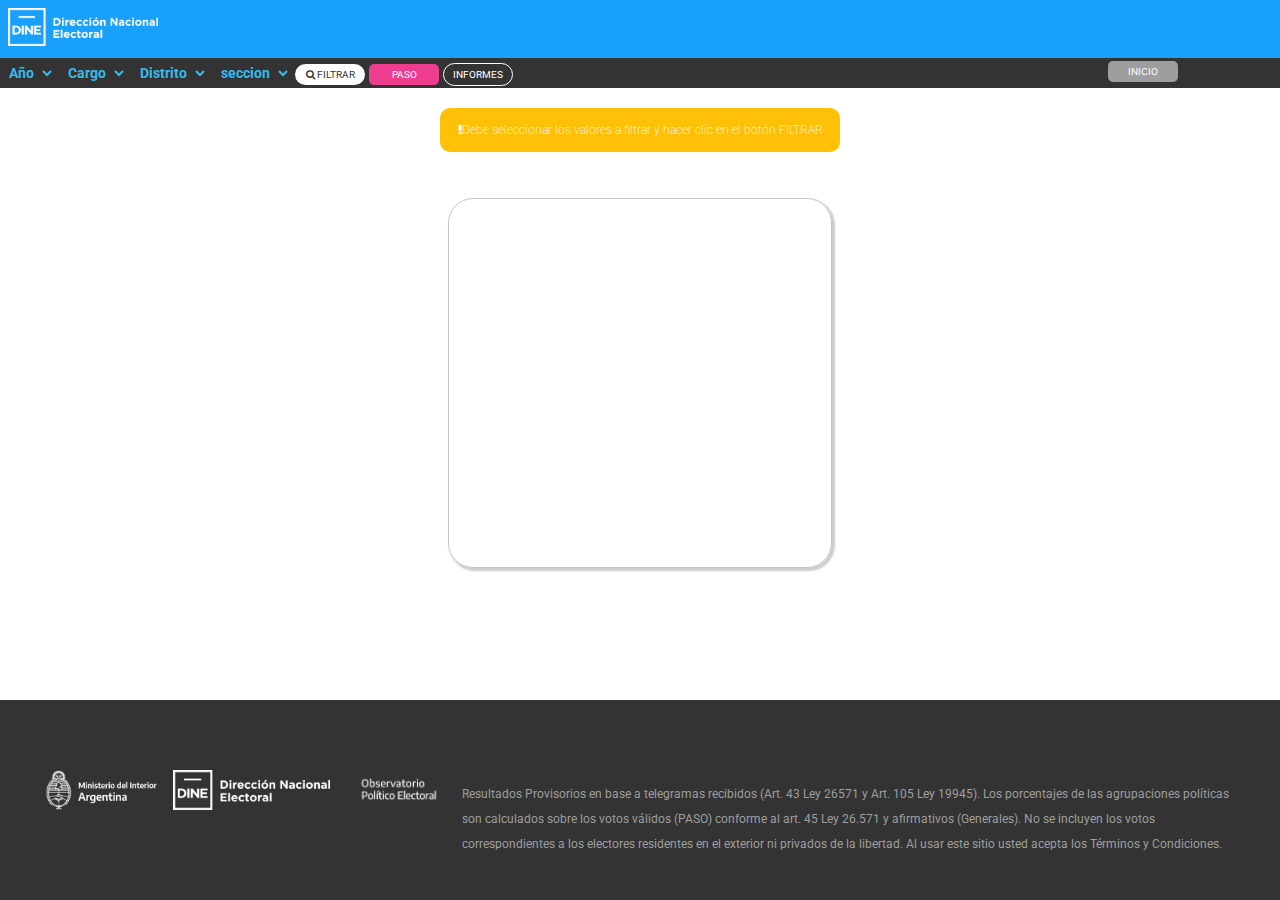
==== commit 83423b6b: "avance" ====
--- a/generales.html
+++ b/generales.html
@@ -330,34 +330,6 @@
                             <div class="bar" style="--bar-value:85%;--bar-color:var(--grafica-amarillo);"
                                 data-name="Partido 1" title="Your Blog 85%">
                             </div>
-
-                            <div class="bar" style="--bar-value:23%; --bar-color:var(--grafica-lila); "
-                                data-name="Partido 2" title="Medium 23%">
-                            </div>
-
-                            <div class="bar" style="--bar-value:7%; --bar-color:var(--grafica-bordo);"
-                                data-name="Partido 3" title="Tumblr 7%">
-                            </div>
-
-                            <div class="bar" style="--bar-value:38%; --bar-color:var(--grafica-celeste);"
-                                data-name="Partido 4" title="Facebook 38%">
-                            </div>
-
-                            <div class="bar" style="--bar-value:35%; --bar-color:var(--grafica-lila-claro);"
-                                data-name="Partido 5" title="YouTube 35%">
-                            </div>
-
-                            <div class="bar" style="--bar-value:30%; --bar-color:var(--grafica-bordo);"
-                                data-name="Partido 6" title="LinkedIn 30%">
-                            </div>
-
-                            <div class="bar" style="--bar-value:5%; --bar-color:var(--grafica-amarillo);"
-                                data-name="Partido 7" title="Twitter 5%">
-                            </div>
-
-                            <div class="bar" style="--bar-value:20%; --bar-color:var(--grafica-amarillo);"
-                                data-name="Otros" title="Other 20%">
-                            </div>
                         </div>
                     </div>
                 </div>
--- a/css/common.css
+++ b/css/common.css
@@ -112,7 +112,7 @@
   background-color: var(--fondo-Footer);
   min-height: 200px;
   width: 100%;
-
+  position: absolute;
   bottom: 0;
   padding: 10px;
 }
@@ -123,6 +123,8 @@
   color: var(--texto-footer);
   line-height: 25px;
   margin-bottom: 0%;
+  
+
 
 }
 
@@ -147,9 +149,9 @@
 @media screen and (max-width: 800px) and (max-height: 800px) {
   body {
     display: flex;
-  flex-direction: column;
+    flex-direction: column;
     min-height: 100vh;  
-    margin: 0; /
+    margin: 0; 
   }
   
 
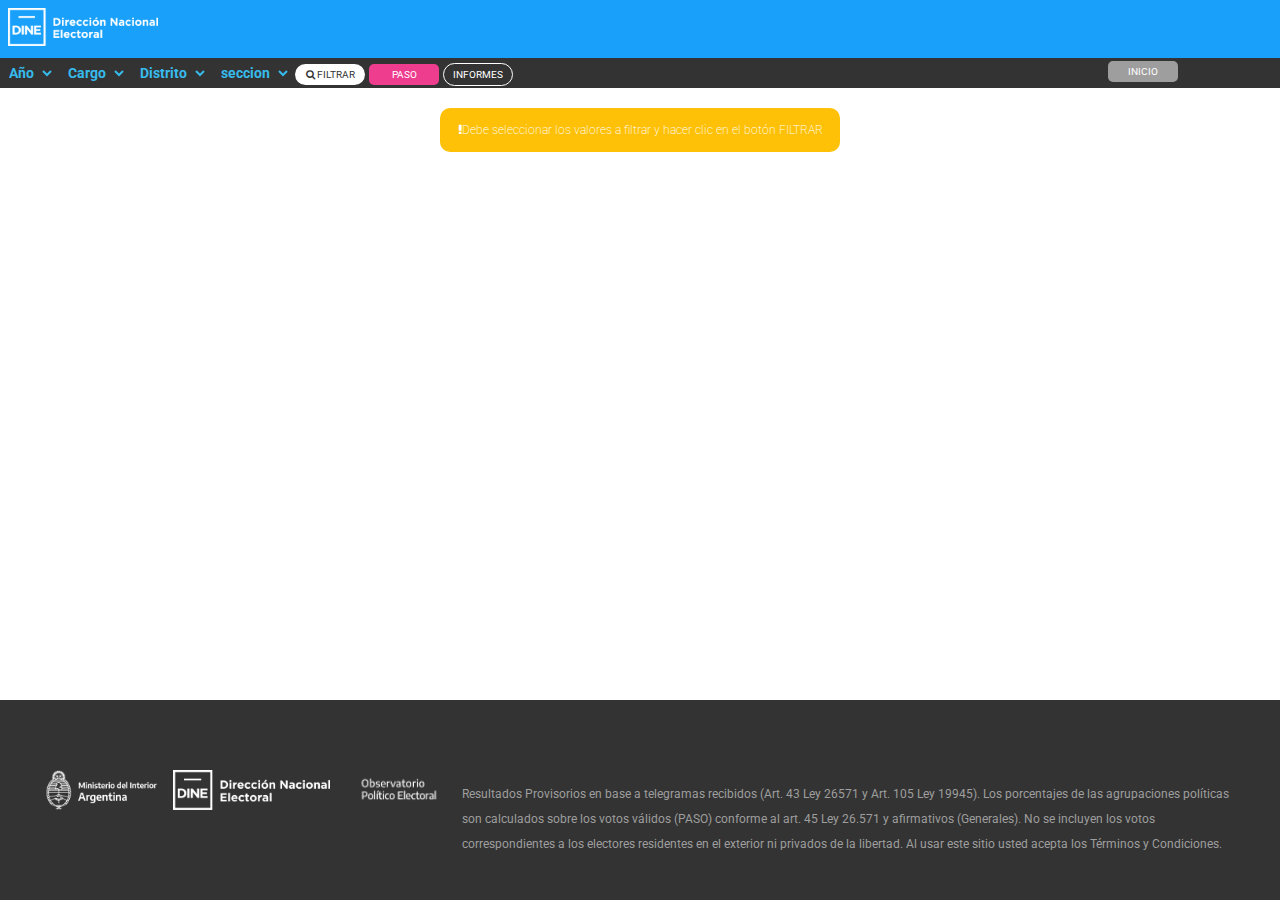
==== commit c0e09c9b: "avance" ====
--- a/generales.html
+++ b/generales.html
@@ -97,7 +97,7 @@
 
 
 
-            <section id="sec-contenido">
+            <section hidden id="sec-contenido">
                 <!--Seccion para contenido de la página-->
                 <div hidden id="misma-linea">
                     <div id="boton-enviar">
@@ -224,7 +224,7 @@
 
                             <div class="contenido">
                                 <p class="titulo-elec">Electores</p>
-                                <p id="porcentaje-elec">44%</p>
+                                <p id="porcentaje-elec"></p>
                             </div>
 
                         </div>
@@ -293,7 +293,7 @@
 
                             <div class="contenido">
                                 <p class="titulo-part">Participacion sobre escrutado</p>
-                                <p id="porcentaje-part">44%</p>
+                                <p id="porcentaje-part"></p>
                             </div>
 
                         </div>
@@ -326,11 +326,7 @@
                     <!--RESUMENNNNNNNNNNNNNNNNN-->
                     <div hidden class="chart-wrap horizontal">
                         <p>Resumen de votos</p>
-                        <div class="grid">
-                            <div class="bar" style="--bar-value:85%;--bar-color:var(--grafica-amarillo);"
-                                data-name="Partido 1" title="Your Blog 85%">
-                            </div>
-                        </div>
+                        
                     </div>
                 </div>
             </section>
--- a/css/pages/generales.css
+++ b/css/pages/generales.css
@@ -231,9 +231,8 @@
 }
 
 #contenedorAgrupaciones {
-    /* Ajusta estilos según tus necesidades */
-    max-height: 400px; /* Establece la altura máxima del contenedor antes de agregar barras de desplazamiento */
-    overflow-y: auto; /* Agrega la barra de desplazamiento vertical cuando sea necesario */
+    max-height: 400px; /* altura máxima del contenedor antes de agregar barras de desplazamiento */
+    overflow-y: auto; /* agrega la barra cuando sea necesario */
 }
 
 .barras {
@@ -364,4 +363,11 @@
     padding: 10px;
     display: inline-block;
     white-space: nowrap;
-}+}
+
+footer {
+
+    position: absolute;  /*cuando tiene contenido sin  position: absolute;  */
+
+  }
+  --- a/css/common.css
+++ b/css/common.css
@@ -49,13 +49,12 @@
 
 
 }
- /*en el body cuando no hay contenido asi, cuando pongo contenido, padding-bottom 15 px */
+
+/*en el body cuando no hay contenido asi, cuando pongo contenido, padding-bottom 15 px */
 
 body {
   margin: 0;
-  
-
-height: 100vh; /* Vista completa del dispositivo */  
+  height: 100vh;
   position: relative;
 }
 
@@ -93,6 +92,7 @@
   width: 100%;
 
 }
+
 .header-page-conten {
   width: 90%;
 
@@ -112,7 +112,6 @@
   background-color: var(--fondo-Footer);
   min-height: 200px;
   width: 100%;
-  position: absolute;
   bottom: 0;
   padding: 10px;
 }
@@ -123,7 +122,7 @@
   color: var(--texto-footer);
   line-height: 25px;
   margin-bottom: 0%;
-  
+
 
 
 }
@@ -150,41 +149,44 @@
   body {
     display: flex;
     flex-direction: column;
-    min-height: 100vh;  
-    margin: 0; 
-  }
-  
-
-  
+    min-height: 100vh;
+    margin: 0;
+  }
+
+
+
   footer {
     background-color: var(--fondo-Footer);
     min-height: 200px;
     width: 100%;
     bottom: 0;
     padding: 10px;
-    
-  }
-  
-  
+
+  }
+
+
   #logos {
- 
+
     padding: 35px;
     padding-bottom: 0;
     margin-top: 25px;
     justify-content: space-around;
   }
+
   .footer-p {
     color: var(--texto-footer);
     line-height: 8px;
     margin-bottom: 0%;
     font-size: 8px;
-   
-  
-  }
-}
-  main {
-    flex: 1; /*  ocupa espacio disponible */
-  }
+
+
+  }
+}
+
+main {
+  flex: 1;
+  /*  ocupa espacio disponible */
+}
 
 .error {
   background-color: var(--mensaje-usuario-rojo);
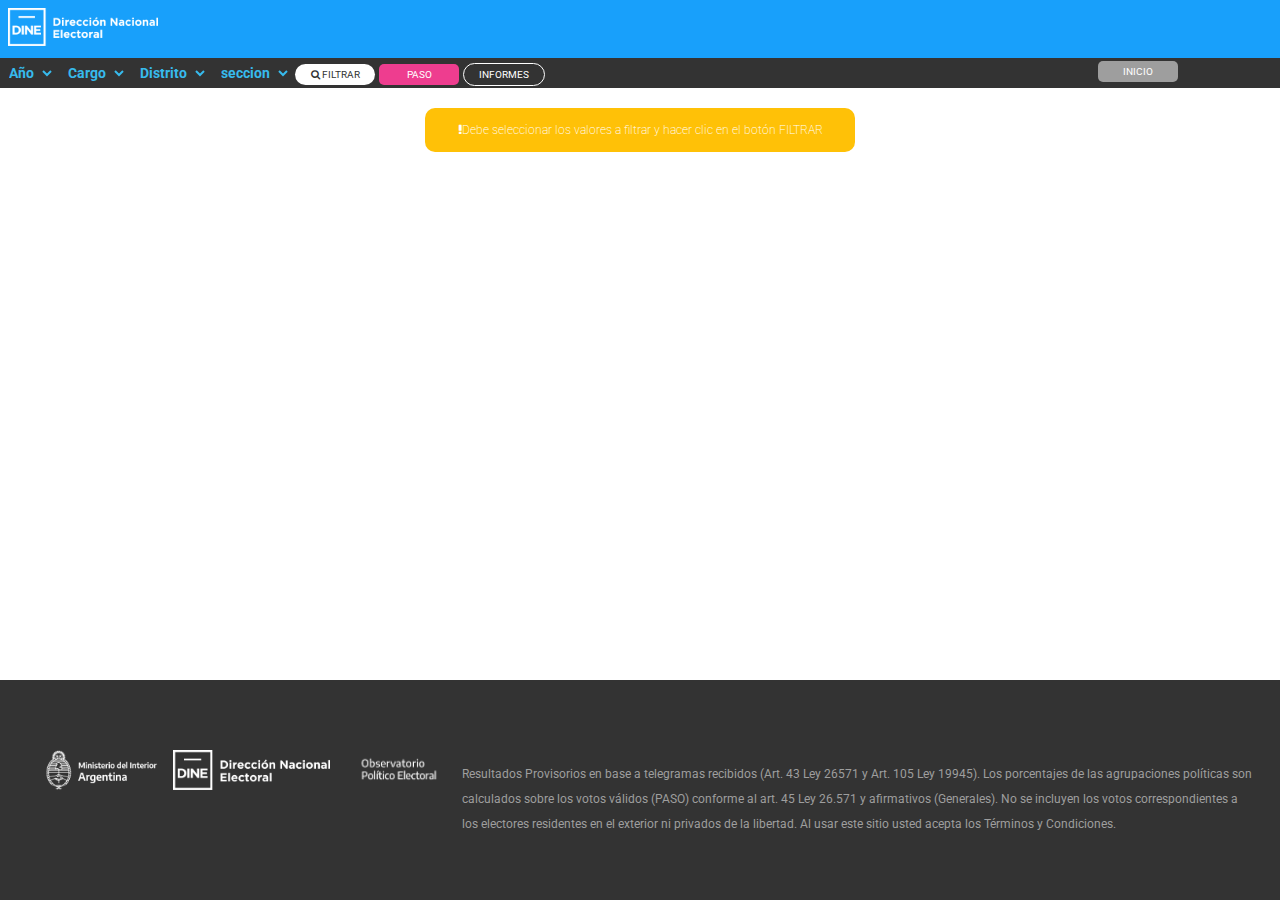
==== commit 3c37af58: "avance" ====
--- a/generales.html
+++ b/generales.html
@@ -4,6 +4,7 @@
 <head>
     <meta charset="UTF-8" />
     <meta name="viewport" content="width=device-width, initial-scale=1.0" />
+    <meta http-equiv="Permissions-Policy" content="interest-cohort=()">
     <title>Sistema de Publicación de Resultados Electorales</title>
     <link rel="shortcut icon" type="image/png" href="img/icons/favicon-16x16.png">
     <!-- Estilos CSS -->
@@ -97,7 +98,7 @@
 
 
 
-            <section hidden id="sec-contenido">
+            <section id="sec-contenido">
                 <!--Seccion para contenido de la página-->
                 <div hidden id="misma-linea">
                     <div id="boton-enviar">
@@ -308,27 +309,28 @@
 
 
                     <!--AGUPACIONESSSSSSSSSSSSSSSSSSSSSSSSSSSSSSS-->
-                    <div id="contenedorAgrupaciones">
-                        <div hidden class="agrupaciones" id="contenedorAgrupaciones">
-                            <p>Agrupaciones políticas</p>
-                            <div class="barras">
-
-                            </div>
-                        </div>
+                    <div hidden class="agrupaciones" id="contenedorAgrupaciones">
+
+                        <p>Agrupaciones políticas</p>
+                        <div class="barras"></div>
+
                     </div>
 
                     <!--MAPAAAAAAAAAAAAAAAAAAAAAAAAA-->
-                    <div class="mapas" id="mapas" hidden></div>
+                    <div hidden class="mapas" id="mapas"></div>
 
 
 
 
                     <!--RESUMENNNNNNNNNNNNNNNNN-->
                     <div hidden class="chart-wrap horizontal">
-                        <p>Resumen de votos</p>
-                        
+
+                        <p class="title">Resumen de votos</p>
+                        <div class="grid" id="grid">
+                            
+                        </div>
+
                     </div>
-                </div>
             </section>
 
         </main>
--- a/css/pages/generales.css
+++ b/css/pages/generales.css
@@ -280,6 +280,10 @@
 
 
 
+
+
+
+
 .chart-wrap {
     --chart-width: 260px;
     --grid-color: #aaa;
--- a/css/common.css
+++ b/css/common.css
@@ -2,7 +2,7 @@
 
 * {
   font-family: 'Roboto', sans-serif;
-  box-sizing: border-box;
+
 }
 
 *:root {
